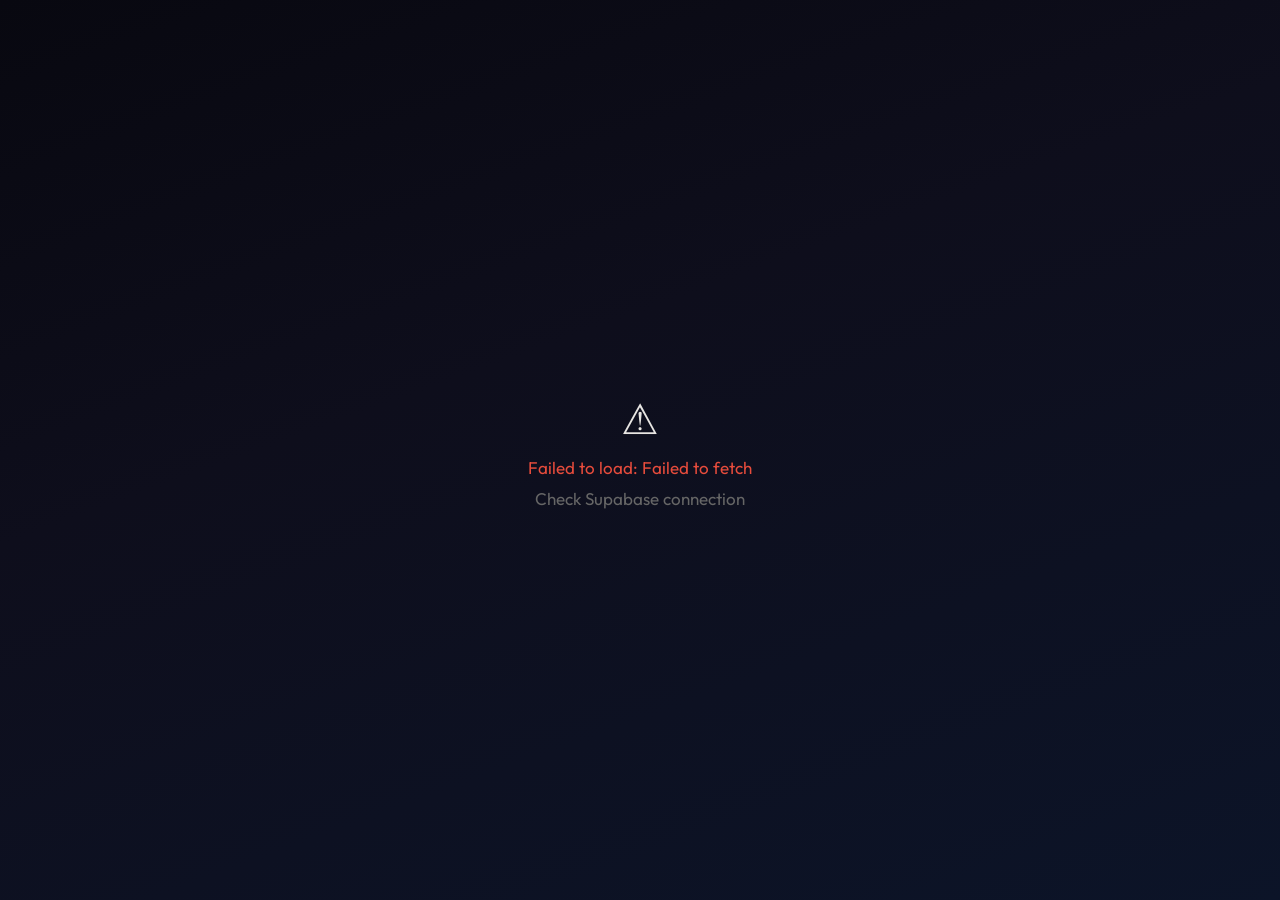
==== index.html @ 38ea1a56 "Fix CSS for skill card in modal body" ====
<!DOCTYPE html>
<html lang="en">
<head>
<meta charset="UTF-8">
<meta name="viewport" content="width=device-width, initial-scale=1.0, maximum-scale=1.0, user-scalable=no, viewport-fit=cover">
<title>Sword × Staff Build Calculator</title>
<link rel="preconnect" href="https://fonts.googleapis.com">
<link href="https://fonts.googleapis.com/css2?family=Outfit:wght@300;400;500;600;700;800&display=swap" rel="stylesheet">
<style>
*{box-sizing:border-box;margin:0;padding:0}
:root{
  --bg:#080810;--card:#0e0e1c;--card2:#12122a;--bdr:rgba(255,255,255,.06);--bdr2:rgba(255,255,255,.12);
  --tx:#e8e6e3;--tx2:#aaa;--tx3:#666;--acc:#ffd54f;--acc2:#ff8a65;
  --tech:#5b8dd9;--chrm:#c084fc;
}
html{background:var(--bg);color:var(--tx);font-family:'Outfit',system-ui,sans-serif;-webkit-tap-highlight-color:transparent}
body{min-height:100vh;min-height:100dvh;background:linear-gradient(160deg,#080810,#0e0e1c 40%,#0c1428)}

.header{padding:20px 24px;border-bottom:1px solid var(--bdr);background:rgba(0,0,0,.5);backdrop-filter:blur(14px);position:sticky;top:0;z-index:100}
.header-inner{max-width:800px;margin:0 auto;display:flex;align-items:center;justify-content:space-between;gap:16px}
.logo{font-size:28px;font-weight:800;background:linear-gradient(135deg,var(--acc),var(--acc2));-webkit-background-clip:text;-webkit-text-fill-color:transparent}
.logo-sub{font-size:15px;color:var(--tx3);margin-top:2px}
.header-btns{display:flex;gap:10px}
.hbtn{padding:14px 22px;border-radius:10px;border:1px solid var(--bdr);background:rgba(255,255,255,.04);color:var(--tx2);font-size:16px;font-weight:600;cursor:pointer;font-family:inherit;transition:.15s;min-height:50px;display:flex;align-items:center;gap:6px}
.hbtn:active{transform:scale(.97)}
.hbtn.danger{border-color:rgba(231,76,60,.3);color:#e74c3c}
.hbtn.primary{border-color:rgba(255,213,79,.35);color:var(--acc)}

.container{padding:20px;max-width:800px;margin:0 auto}
.panel{background:var(--card);border:1px solid var(--bdr);border-radius:18px;padding:22px;margin-bottom:20px}
.panel-title{font-size:17px;font-weight:700;color:var(--tx2);letter-spacing:.5px;text-transform:uppercase;margin-bottom:14px}
.panel-title .cn{font-weight:800}

.path-label{font-size:13px;color:var(--tx3);font-weight:700;letter-spacing:1.5px;margin-bottom:8px;margin-top:6px}
.class-row{display:flex;flex-wrap:wrap;gap:8px;margin-bottom:14px}
.cls-btn{padding:10px 16px;border-radius:10px;border:1px solid var(--bdr);background:rgba(255,255,255,.03);color:var(--tx2);font-size:16px;cursor:pointer;font-family:inherit;transition:.15s;font-weight:500;min-height:46px}
.cls-btn:active{transform:scale(.96)}
.cls-btn.active{font-weight:700}
.class-path{font-size:14px;color:var(--tx3);margin-top:6px;line-height:1.6}

.slot-section{margin-bottom:20px}
.slot-section:last-child{margin-bottom:0}
.slot-header{display:flex;justify-content:space-between;align-items:center;margin-bottom:12px}
.slot-count{font-size:15px;color:var(--tx3)}
.slots{display:flex;flex-direction:column;gap:10px}

.skill-card{display:flex;align-items:center;gap:14px;padding:14px 16px;border-radius:14px;border:1px solid var(--bdr);background:var(--card2);cursor:pointer;transition:.12s;position:relative;min-height:80px}
.skill-card:active{transform:scale(.99);background:rgba(255,255,255,.03)}
.modal-body .skill-card{align-items:flex-start;min-height:0;height:auto;overflow:visible;flex-shrink:0}
.modal-body .skill-desc{overflow:visible;white-space:normal;word-break:break-word}
.skill-icon{width:56px;height:56px;border-radius:12px;overflow:hidden;flex-shrink:0;background:rgba(255,255,255,.04);border:1px solid rgba(255,255,255,.06)}
.skill-icon img{width:100%;height:100%;object-fit:cover;display:block}
.skill-info{flex:1;min-width:0}
.skill-name{font-size:18px;font-weight:600;color:var(--tx);white-space:nowrap;overflow:hidden;text-overflow:ellipsis}
.skill-meta{display:flex;align-items:center;gap:8px;margin-top:4px;flex-wrap:wrap}
.skill-class{font-size:12px;padding:3px 9px;border-radius:5px;font-weight:700}
.skill-type{font-size:15px;font-weight:500}
.skill-type.technique{color:var(--tech)}
.skill-type.charm{color:var(--chrm)}
.skill-desc{font-size:14px;color:#888;margin-top:6px;line-height:1.45}
.remove-btn{position:absolute;top:10px;right:10px;width:32px;height:32px;border-radius:16px;background:rgba(200,50,50,.85);border:none;color:#fff;font-size:18px;cursor:pointer;display:flex;align-items:center;justify-content:center}
@media(hover:hover){.remove-btn{opacity:0;transition:.15s}.skill-card:hover .remove-btn{opacity:1}}

.empty-slot{border:2px dashed rgba(255,255,255,.08);border-radius:14px;padding:14px 16px;cursor:pointer;display:flex;align-items:center;gap:14px;min-height:80px;background:rgba(255,255,255,.01);transition:.15s}
.empty-slot:active{border-color:rgba(255,255,255,.18);background:rgba(255,255,255,.03)}
.empty-icon{width:56px;height:56px;border-radius:12px;background:rgba(255,255,255,.03);display:flex;align-items:center;justify-content:center;font-size:26px;color:#333;flex-shrink:0}
.empty-label{font-size:17px;color:#444}

.tags-row{display:flex;gap:8px;flex-wrap:wrap;margin-bottom:12px}
.tag{font-size:15px;padding:6px 12px;border-radius:7px;font-weight:600}
.summary-label{font-size:14px;color:var(--tx3);margin-bottom:8px;font-weight:600;letter-spacing:.5px}
.summary-stat{font-size:18px;color:#bbb}

.modal-overlay{position:fixed;inset:0;z-index:1000;display:none;align-items:flex-end;justify-content:center;background:rgba(0,0,0,.7);backdrop-filter:blur(4px)}
.modal-overlay.open{display:flex}
.modal{background:linear-gradient(180deg,#141428,#0c1428);border:1px solid rgba(255,255,255,.1);border-radius:22px 22px 0 0;width:100%;max-width:640px;max-height:92vh;max-height:92dvh;display:flex;flex-direction:column;box-shadow:0 -10px 40px rgba(0,0,0,.5);padding-bottom:env(safe-area-inset-bottom,0)}
.modal-handle{width:44px;height:5px;border-radius:3px;background:rgba(255,255,255,.15);margin:12px auto 8px}
.modal-header{padding:8px 24px 16px}
.modal-header-row{display:flex;justify-content:space-between;align-items:center;margin-bottom:14px}
.modal-title{font-size:24px;font-weight:700}
.modal-close{background:none;border:none;color:#888;font-size:32px;cursor:pointer;font-family:inherit;padding:6px 10px;min-height:50px;min-width:50px;display:flex;align-items:center;justify-content:center}
.search-toggle{background:none;border:1px solid var(--bdr);border-radius:10px;color:var(--tx2);font-size:20px;cursor:pointer;padding:6px 12px;min-height:50px;min-width:50px;display:flex;align-items:center;justify-content:center;transition:.15s}
.search-toggle.active{background:rgba(91,141,217,.15);border-color:var(--tech);color:var(--tech)}
.search-wrapper{display:none;margin-bottom:4px}
.search-wrapper.open{display:block}
.modal-search{width:100%;padding:14px 18px;border-radius:12px;border:1px solid var(--bdr);background:rgba(0,0,0,.3);color:var(--tx);font-size:18px;outline:none;font-family:inherit}
.modal-search:focus{border-color:var(--tech)}
.filter-row{display:flex;gap:7px;flex-wrap:nowrap;margin-top:12px;overflow-x:auto;-webkit-overflow-scrolling:touch;padding-bottom:4px;scrollbar-width:none}
.filter-row::-webkit-scrollbar{display:none}
.fbtn{padding:8px 14px;border-radius:8px;font-size:14px;font-weight:600;cursor:pointer;font-family:inherit;border:1px solid var(--bdr);background:rgba(255,255,255,.03);color:var(--tx3);white-space:nowrap;min-height:40px}
.fbtn:active{transform:scale(.96)}
.fbtn.active{color:var(--tx);background:rgba(255,255,255,.1);border-color:var(--bdr2)}
.modal-body{flex:1;overflow-y:auto;-webkit-overflow-scrolling:touch;padding:10px 20px 40px;display:flex;flex-direction:column;gap:12px}
.no-results{text-align:center;color:var(--tx3);padding:50px;font-size:17px}

.loading-screen{min-height:100vh;min-height:100dvh;display:flex;align-items:center;justify-content:center;text-align:center}
.loading-screen .icon{font-size:42px;margin-bottom:12px}
.loading-screen .msg{color:var(--tx3);font-size:17px}
.loading-screen .err{color:#e74c3c;font-size:17px;margin-bottom:10px}
.footer{text-align:center;padding:28px 0;font-size:12px;color:#222}

@media(min-width:640px){
  .modal{border-radius:22px;max-height:82vh;margin-bottom:4vh}
  .modal-overlay{align-items:center}
  .modal-handle{display:none}
  .skill-icon{width:64px;height:64px}
  .skill-card{min-height:88px;gap:16px;padding:16px 18px}
  .skill-name{font-size:20px}
  .skill-desc{font-size:15px}
  .empty-slot{min-height:88px}
  .empty-icon{width:64px;height:64px;font-size:28px}
  .empty-label{font-size:18px}
}
@media(max-width:639px){
  .modal-body .skill-card{padding:12px;gap:12px;border:1px solid rgba(255,255,255,.08);background:rgba(255,255,255,.02)}
  .modal-body .skill-desc{font-size:13px;margin-top:4px}
  .modal-body .skill-icon{width:52px;height:52px}
  .modal-body .skill-name{font-size:16px}
  .modal-body .skill-meta{margin-top:2px}
  .modal-header{padding:8px 18px 14px}
  .modal-body{padding:8px 14px 40px;gap:10px}
}
@media(max-width:380px){
  .header{padding:14px 16px}
  .logo{font-size:22px}
  .container{padding:14px}
  .panel{padding:16px}
  .cls-btn{padding:8px 12px;font-size:14px}
}
</style>
</head>
<body>
<div class="header" style="display:none">
  <div class="header-inner">
    <div><div class="logo">⚔️ Sword × Staff</div><div class="logo-sub" id="skill-count">Build Calculator</div></div>
    <div class="header-btns">
      <button class="hbtn danger" onclick="clearBuild()">Clear</button>
      <button class="hbtn primary" onclick="copyBuild()">📋 Copy</button>
    </div>
  </div>
</div>
<div class="container" style="display:none">
  <div class="panel" id="class-panel"></div>
  <div class="panel" id="build-panel"></div>
  <div class="panel" id="summary-panel"></div>
  <div class="footer">Sword × Staff Build Calculator</div>
</div>
<div class="modal-overlay" id="modal">
  <div class="modal">
    <div class="modal-handle"></div>
    <div class="modal-header">
      <div class="modal-header-row">
        <span class="modal-title" id="modal-title">Select Skill</span>
        <div style="display:flex;gap:8px;align-items:center">
          <button class="search-toggle" id="search-toggle" onclick="toggleSearch()">🔍</button>
          <button class="modal-close" onclick="closePicker()">✕</button>
        </div>
      </div>
      <div class="search-wrapper" id="search-wrapper">
        <input class="modal-search" id="modal-search" placeholder="Search skills..." oninput="renderPicker()" autocomplete="off" autocorrect="off" autocapitalize="off" spellcheck="false">
      </div>
      <div class="filter-row" id="filter-row"></div>
    </div>
    <div class="modal-body" id="modal-body"></div>
  </div>
</div>
<div class="loading-screen" id="loading-screen"><div><div class="icon">⚔️</div><div class="msg">Loading skill database...</div></div></div>

<script>
const SB="https://ysxbglavmdngayvinrzk.supabase.co",SK="sb_publishable_w9keP2-21tJKR6FcF0YIQA_6q3ykBk-";
const IB=`${SB}/storage/v1/object/public/skill-icons`,LW="https://lootandwaifus.com/skills/swordxstaff";
const CL=[
  {id:"Warrior",p:"Sword",c:"#e05252"},
  {id:"Knight",p:"Sword",c:"#5b8dd9",pa:"Warrior"},
  {id:"Duelist",p:"Sword",c:"#e8943a",pa:"Warrior"},
  {id:"Paladin",p:"Sword",c:"#4a7bc8",pa:"Knight"},
  {id:"Berserker",p:"Sword",c:"#cc4422",pa:"Duelist"},
  {id:"Guardian",p:"Sword",c:"#3a6ab5",pa:"Paladin"},
  {id:"Conqueror",p:"Sword",c:"#b33318",pa:"Berserker"},
  {id:"Templar",p:"Sword",c:"#2d5a9e",pa:"Guardian"},
  {id:"Ravager",p:"Sword",c:"#992210",pa:"Conqueror"},
  {id:"Mage",p:"Staff",c:"#9b59b6"},
  {id:"Sorcerer",p:"Staff",c:"#8e44ad",pa:"Mage"},
  {id:"Sage",p:"Staff",c:"#27ae60",pa:"Mage"},
  {id:"Archmage",p:"Staff",c:"#7d3c98",pa:"Sorcerer"},
  {id:"Arcanist",p:"Staff",c:"#1e8449",pa:"Sage"},
  {id:"Destroyer",p:"Staff",c:"#6c3483",pa:"Archmage"},
  {id:"Dominator",p:"Staff",c:"#196f3d",pa:"Arcanist"},
  {id:"Magister",p:"Staff",c:"#5b2c6f",pa:"Destroyer"},
  {id:"Prophet",p:"Staff",c:"#145a32",pa:"Dominator"},
];
const CM=Object.fromEntries(CL.map(c=>[c.id,c]));
function gc(s){const r=[s];let x=s;while(CM[x]?.pa){x=CM[x].pa;r.unshift(x)}return r}
function iu(s){const n=typeof s.id==="string"?s.id.replace("skill_",""):s.id;return`${IB}/sprite_skill_${n}.png`}
function iuf(s){const n=typeof s.id==="string"?s.id.replace("skill_",""):s.id;return`${LW}/skill_${n}.webp`}

let AS=[],SC=null,T=[null,null,null,null],C_=[null,null,null,null],PT="Technique",PS=0,PF="all";

async function init(){
  try{
    const r=await fetch(`${SB}/rest/v1/skills?select=*&order=name&limit=500`,{headers:{apikey:SK,Authorization:`Bearer ${SK}`}});
    if(!r.ok)throw new Error(`HTTP ${r.status}`);
    AS=(await r.json()).filter(s=>s.name);
    document.getElementById("loading-screen").style.display="none";
    document.querySelector(".header").style.display="";
    document.querySelector(".container").style.display="";
    document.getElementById("skill-count").textContent=`Build Calculator \u2022 ${AS.length} skills`;
    renderAll();
  }catch(e){
    document.getElementById("loading-screen").innerHTML=`<div><div class="icon">\u26a0\ufe0f</div><div class="err">Failed to load: ${e.message}</div><div class="msg">Check Supabase connection</div></div>`;
  }
}
function renderAll(){rCP();rBP();rSP()}
function rCP(){
  const p=document.getElementById("class-panel");
  let h=`<div class="panel-title">Class ${SC?`<span class="cn" style="color:${CM[SC]?.c}">\u2014 ${SC}</span>`:""}</div>`;
  ["Sword","Staff"].forEach(path=>{
    h+=`<div class="path-label">${path==="Sword"?"WARRIOR PATH":"MAGE PATH"}</div><div class="class-row">`;
    CL.filter(c=>c.p===path).forEach(c=>{
      const a=SC===c.id;
      h+=`<button class="cls-btn${a?" active":""}" style="${a?`color:${c.c};border-color:${c.c};background:${c.c}18`:""}" onclick="SC=SC==='${c.id}'?null:'${c.id}';renderAll()">${c.id}</button>`;
    });
    h+=`</div>`;
  });
  if(SC)h+=`<div class="class-path">Path: ${gc(SC).map(c=>`<span style="color:${CM[c]?.c}">${c}</span>`).join(" \u2192 ")}</div>`;
  p.innerHTML=h;
}
function mc(sk,type,desc){
  const cc=CM[sk.class]?.c||"#888";
  return`<div class="skill-icon"><img src="${iu(sk)}" onerror="this.onerror=null;this.src='${iuf(sk)}'" alt=""></div>
  <div class="skill-info"><div class="skill-name">${sk.name}</div>
  <div class="skill-meta"><span class="skill-class" style="background:${cc}18;color:${cc};border:1px solid ${cc}33">${sk.class}</span>
  <span class="skill-type ${type.toLowerCase()}">${type}</span></div>
  ${desc&&sk.description?`<div class="skill-desc">${sk.description}</div>`:""}</div>`;
}
function rBP(){
  const p=document.getElementById("build-panel");let h="";
  [{t:"Techniques",y:"Technique",s:T},{t:"Charms",y:"Charm",s:C_}].forEach(({t,y,s})=>{
    h+=`<div class="slot-section"><div class="slot-header"><span class="panel-title" style="margin:0">${t}</span><span class="slot-count">${s.filter(Boolean).length}/4</span></div><div class="slots">`;
    s.forEach((sk,i)=>{
      if(sk) h+=`<div class="skill-card" onclick="openPicker('${y}',${i})">${mc(sk,y,false)}<button class="remove-btn" onclick="event.stopPropagation();rm('${y}',${i})">\u00d7</button></div>`;
      else h+=`<div class="empty-slot" onclick="openPicker('${y}',${i})"><div class="empty-icon">+</div><span class="empty-label">Add ${y}</span></div>`;
    });
    h+=`</div></div>`;
  });
  p.innerHTML=h;
}
function rSP(){
  const p=document.getElementById("summary-panel");
  const eq=[...T,...C_].filter(Boolean);
  const cls=[...new Set(eq.map(s=>s.class))];
  let h=`<div class="panel-title">Build Summary</div><div class="summary-label">CLASSES USED</div><div class="tags-row">`;
  if(cls.length)cls.forEach(c=>{const cc=CM[c]?.c||"#888";h+=`<span class="tag" style="background:${cc}18;color:${cc};border:1px solid ${cc}33">${c}</span>`;});
  else h+=`<span style="font-size:16px;color:#444;font-style:italic">No skills equipped</span>`;
  h+=`</div><div class="summary-label" style="margin-top:12px">EQUIPPED</div>`;
  h+=`<div class="summary-stat">${T.filter(Boolean).length} Techniques \u2022 ${C_.filter(Boolean).length} Charms</div>`;
  p.innerHTML=h;
}
function openPicker(type,idx){
  PT=type;PS=idx;PF=SC||"all";
  document.getElementById("modal-title").textContent=`Select ${type}`;
  document.getElementById("modal-search").value="";
  document.getElementById("search-wrapper").classList.remove("open");
  document.getElementById("search-toggle").classList.remove("active");
  rFR();renderPicker();
  document.getElementById("modal").classList.add("open");
  document.body.style.overflow="hidden";
}
function toggleSearch(){
  const w=document.getElementById("search-wrapper");
  const b=document.getElementById("search-toggle");
  const open=w.classList.toggle("open");
  b.classList.toggle("active",open);
  if(open){document.getElementById("modal-search").focus()}
  else{document.getElementById("modal-search").value="";renderPicker()}
}
function closePicker(){document.getElementById("modal").classList.remove("open");document.body.style.overflow=""}
function rFR(){
  const cls=[...new Set(AS.filter(s=>s.type===PT&&s.name).map(s=>s.class))];
  const ord=CL.filter(c=>cls.includes(c.id));
  let h=`<button class="fbtn${PF==="all"?" active":""}" onclick="PF='all';rFR();renderPicker()">All</button>`;
  ord.forEach(c=>{h+=`<button class="fbtn${PF===c.id?" active":""}" style="${PF===c.id?`color:${c.c};border-color:${c.c}`:""}" onclick="PF='${c.id}';rFR();renderPicker()">${c.id}</button>`;});
  document.getElementById("filter-row").innerHTML=h;
}
function renderPicker(){
  const q=document.getElementById("modal-search").value.toLowerCase();
  const eq=new Set([...T,...C_].filter(Boolean).map(s=>s.id));
  let sk=AS.filter(s=>s.type===PT&&s.name&&!eq.has(s.id));
  if(PF!=="all")sk=sk.filter(s=>s.class===PF);
  else if(SC){const ch=gc(SC);sk=sk.filter(s=>ch.includes(s.class))}
  if(q)sk=sk.filter(s=>s.name.toLowerCase().includes(q)||(s.description||"").toLowerCase().includes(q));
  const b=document.getElementById("modal-body");
  if(!sk.length){b.innerHTML=`<div class="no-results">No matching skills</div>`;return}
  b.innerHTML=sk.map(s=>`<div class="skill-card" onclick="sel('${s.id}')">${mc(s,s.type,true)}</div>`).join("");
}
function sel(id){const sk=AS.find(s=>s.id===id);if(!sk)return;if(PT==="Technique")T[PS]=sk;else C_[PS]=sk;closePicker();rBP();rSP()}
function rm(type,i){if(type==="Technique")T[i]=null;else C_[i]=null;rBP();rSP()}
function clearBuild(){T=[null,null,null,null];C_=[null,null,null,null];rBP();rSP()}
function copyBuild(){
  const c=SC||"No Class",t=T.filter(Boolean).map(s=>`  \u2022 ${s.name} (${s.class})`).join("\n"),ch=C_.filter(Boolean).map(s=>`  \u2022 ${s.name} (${s.class})`).join("\n");
  navigator.clipboard?.writeText(`\u2694\ufe0f SxS Build: ${c}\n\nTechniques:\n${t||"  (none)"}\n\nCharms:\n${ch||"  (none)"}`);
}
document.getElementById("modal").addEventListener("click",e=>{if(e.target.id==="modal")closePicker()});
document.addEventListener("keydown",e=>{if(e.key==="Escape")closePicker()});
init();
</script>
</body>
</html>
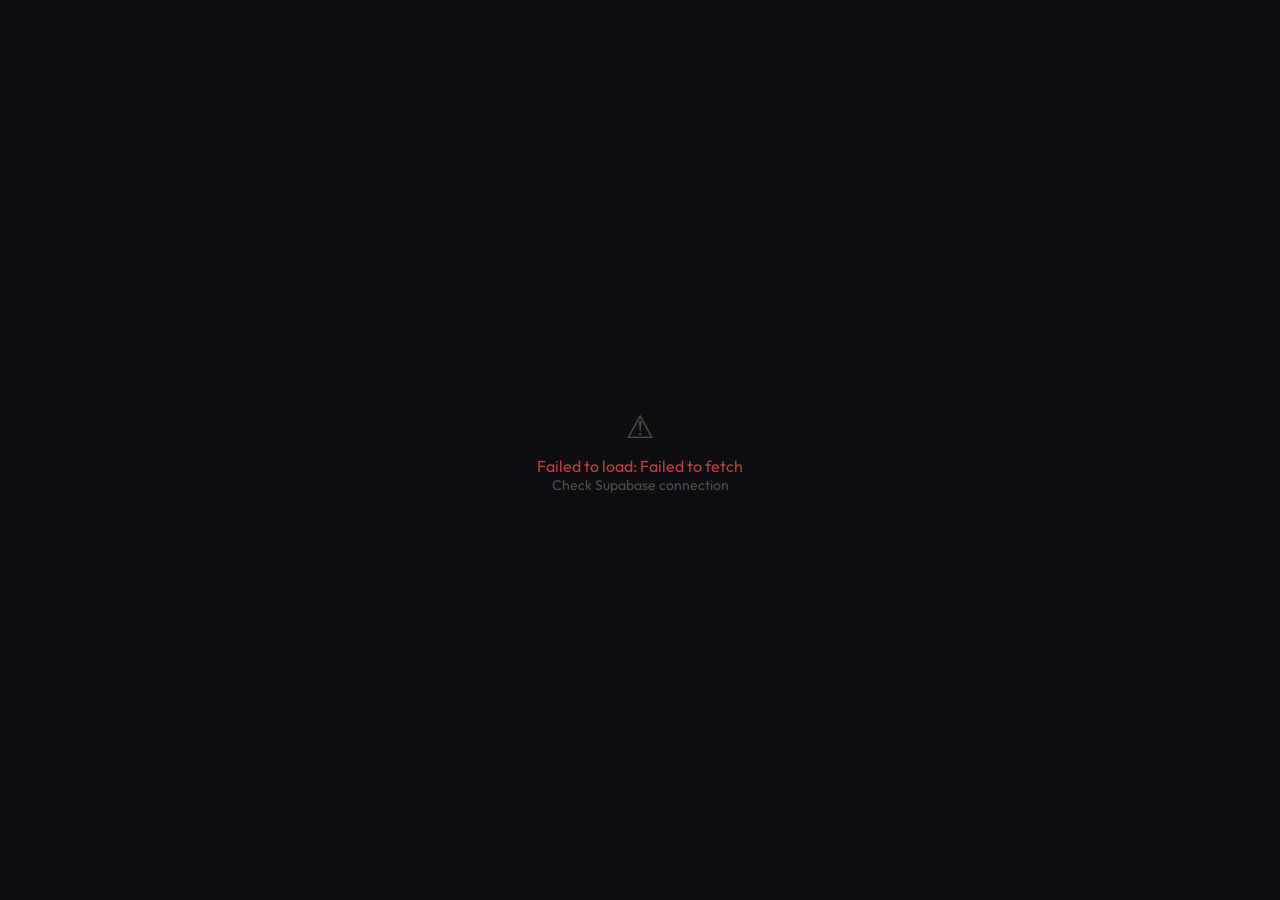
==== commit af4e773a: "Update title and footer text in index.html" ====
--- a/index.html
+++ b/index.html
@@ -3,147 +3,32 @@
 <head>
 <meta charset="UTF-8">
 <meta name="viewport" content="width=device-width, initial-scale=1.0, maximum-scale=1.0, user-scalable=no, viewport-fit=cover">
-<title>Sword × Staff Build Calculator</title>
+<title>Build Calculator — Sword × Staff</title>
 <link rel="preconnect" href="https://fonts.googleapis.com">
 <link href="https://fonts.googleapis.com/css2?family=Outfit:wght@300;400;500;600;700;800&display=swap" rel="stylesheet">
-<style>
-*{box-sizing:border-box;margin:0;padding:0}
-:root{
-  --bg:#080810;--card:#0e0e1c;--card2:#12122a;--bdr:rgba(255,255,255,.06);--bdr2:rgba(255,255,255,.12);
-  --tx:#e8e6e3;--tx2:#aaa;--tx3:#666;--acc:#ffd54f;--acc2:#ff8a65;
-  --tech:#5b8dd9;--chrm:#c084fc;
-}
-html{background:var(--bg);color:var(--tx);font-family:'Outfit',system-ui,sans-serif;-webkit-tap-highlight-color:transparent}
-body{min-height:100vh;min-height:100dvh;background:linear-gradient(160deg,#080810,#0e0e1c 40%,#0c1428)}
-
-.header{padding:20px 24px;border-bottom:1px solid var(--bdr);background:rgba(0,0,0,.5);backdrop-filter:blur(14px);position:sticky;top:0;z-index:100}
-.header-inner{max-width:800px;margin:0 auto;display:flex;align-items:center;justify-content:space-between;gap:16px}
-.logo{font-size:28px;font-weight:800;background:linear-gradient(135deg,var(--acc),var(--acc2));-webkit-background-clip:text;-webkit-text-fill-color:transparent}
-.logo-sub{font-size:15px;color:var(--tx3);margin-top:2px}
-.header-btns{display:flex;gap:10px}
-.hbtn{padding:14px 22px;border-radius:10px;border:1px solid var(--bdr);background:rgba(255,255,255,.04);color:var(--tx2);font-size:16px;font-weight:600;cursor:pointer;font-family:inherit;transition:.15s;min-height:50px;display:flex;align-items:center;gap:6px}
-.hbtn:active{transform:scale(.97)}
-.hbtn.danger{border-color:rgba(231,76,60,.3);color:#e74c3c}
-.hbtn.primary{border-color:rgba(255,213,79,.35);color:var(--acc)}
-
-.container{padding:20px;max-width:800px;margin:0 auto}
-.panel{background:var(--card);border:1px solid var(--bdr);border-radius:18px;padding:22px;margin-bottom:20px}
-.panel-title{font-size:17px;font-weight:700;color:var(--tx2);letter-spacing:.5px;text-transform:uppercase;margin-bottom:14px}
-.panel-title .cn{font-weight:800}
-
-.path-label{font-size:13px;color:var(--tx3);font-weight:700;letter-spacing:1.5px;margin-bottom:8px;margin-top:6px}
-.class-row{display:flex;flex-wrap:wrap;gap:8px;margin-bottom:14px}
-.cls-btn{padding:10px 16px;border-radius:10px;border:1px solid var(--bdr);background:rgba(255,255,255,.03);color:var(--tx2);font-size:16px;cursor:pointer;font-family:inherit;transition:.15s;font-weight:500;min-height:46px}
-.cls-btn:active{transform:scale(.96)}
-.cls-btn.active{font-weight:700}
-.class-path{font-size:14px;color:var(--tx3);margin-top:6px;line-height:1.6}
-
-.slot-section{margin-bottom:20px}
-.slot-section:last-child{margin-bottom:0}
-.slot-header{display:flex;justify-content:space-between;align-items:center;margin-bottom:12px}
-.slot-count{font-size:15px;color:var(--tx3)}
-.slots{display:flex;flex-direction:column;gap:10px}
-
-.skill-card{display:flex;align-items:center;gap:14px;padding:14px 16px;border-radius:14px;border:1px solid var(--bdr);background:var(--card2);cursor:pointer;transition:.12s;position:relative;min-height:80px}
-.skill-card:active{transform:scale(.99);background:rgba(255,255,255,.03)}
-.modal-body .skill-card{align-items:flex-start;min-height:0;height:auto;overflow:visible;flex-shrink:0}
-.modal-body .skill-desc{overflow:visible;white-space:normal;word-break:break-word}
-.skill-icon{width:56px;height:56px;border-radius:12px;overflow:hidden;flex-shrink:0;background:rgba(255,255,255,.04);border:1px solid rgba(255,255,255,.06)}
-.skill-icon img{width:100%;height:100%;object-fit:cover;display:block}
-.skill-info{flex:1;min-width:0}
-.skill-name{font-size:18px;font-weight:600;color:var(--tx);white-space:nowrap;overflow:hidden;text-overflow:ellipsis}
-.skill-meta{display:flex;align-items:center;gap:8px;margin-top:4px;flex-wrap:wrap}
-.skill-class{font-size:12px;padding:3px 9px;border-radius:5px;font-weight:700}
-.skill-type{font-size:15px;font-weight:500}
-.skill-type.technique{color:var(--tech)}
-.skill-type.charm{color:var(--chrm)}
-.skill-desc{font-size:14px;color:#888;margin-top:6px;line-height:1.45}
-.remove-btn{position:absolute;top:10px;right:10px;width:32px;height:32px;border-radius:16px;background:rgba(200,50,50,.85);border:none;color:#fff;font-size:18px;cursor:pointer;display:flex;align-items:center;justify-content:center}
-@media(hover:hover){.remove-btn{opacity:0;transition:.15s}.skill-card:hover .remove-btn{opacity:1}}
-
-.empty-slot{border:2px dashed rgba(255,255,255,.08);border-radius:14px;padding:14px 16px;cursor:pointer;display:flex;align-items:center;gap:14px;min-height:80px;background:rgba(255,255,255,.01);transition:.15s}
-.empty-slot:active{border-color:rgba(255,255,255,.18);background:rgba(255,255,255,.03)}
-.empty-icon{width:56px;height:56px;border-radius:12px;background:rgba(255,255,255,.03);display:flex;align-items:center;justify-content:center;font-size:26px;color:#333;flex-shrink:0}
-.empty-label{font-size:17px;color:#444}
-
-.tags-row{display:flex;gap:8px;flex-wrap:wrap;margin-bottom:12px}
-.tag{font-size:15px;padding:6px 12px;border-radius:7px;font-weight:600}
-.summary-label{font-size:14px;color:var(--tx3);margin-bottom:8px;font-weight:600;letter-spacing:.5px}
-.summary-stat{font-size:18px;color:#bbb}
-
-.modal-overlay{position:fixed;inset:0;z-index:1000;display:none;align-items:flex-end;justify-content:center;background:rgba(0,0,0,.7);backdrop-filter:blur(4px)}
-.modal-overlay.open{display:flex}
-.modal{background:linear-gradient(180deg,#141428,#0c1428);border:1px solid rgba(255,255,255,.1);border-radius:22px 22px 0 0;width:100%;max-width:640px;max-height:92vh;max-height:92dvh;display:flex;flex-direction:column;box-shadow:0 -10px 40px rgba(0,0,0,.5);padding-bottom:env(safe-area-inset-bottom,0)}
-.modal-handle{width:44px;height:5px;border-radius:3px;background:rgba(255,255,255,.15);margin:12px auto 8px}
-.modal-header{padding:8px 24px 16px}
-.modal-header-row{display:flex;justify-content:space-between;align-items:center;margin-bottom:14px}
-.modal-title{font-size:24px;font-weight:700}
-.modal-close{background:none;border:none;color:#888;font-size:32px;cursor:pointer;font-family:inherit;padding:6px 10px;min-height:50px;min-width:50px;display:flex;align-items:center;justify-content:center}
-.search-toggle{background:none;border:1px solid var(--bdr);border-radius:10px;color:var(--tx2);font-size:20px;cursor:pointer;padding:6px 12px;min-height:50px;min-width:50px;display:flex;align-items:center;justify-content:center;transition:.15s}
-.search-toggle.active{background:rgba(91,141,217,.15);border-color:var(--tech);color:var(--tech)}
-.search-wrapper{display:none;margin-bottom:4px}
-.search-wrapper.open{display:block}
-.modal-search{width:100%;padding:14px 18px;border-radius:12px;border:1px solid var(--bdr);background:rgba(0,0,0,.3);color:var(--tx);font-size:18px;outline:none;font-family:inherit}
-.modal-search:focus{border-color:var(--tech)}
-.filter-row{display:flex;gap:7px;flex-wrap:nowrap;margin-top:12px;overflow-x:auto;-webkit-overflow-scrolling:touch;padding-bottom:4px;scrollbar-width:none}
-.filter-row::-webkit-scrollbar{display:none}
-.fbtn{padding:8px 14px;border-radius:8px;font-size:14px;font-weight:600;cursor:pointer;font-family:inherit;border:1px solid var(--bdr);background:rgba(255,255,255,.03);color:var(--tx3);white-space:nowrap;min-height:40px}
-.fbtn:active{transform:scale(.96)}
-.fbtn.active{color:var(--tx);background:rgba(255,255,255,.1);border-color:var(--bdr2)}
-.modal-body{flex:1;overflow-y:auto;-webkit-overflow-scrolling:touch;padding:10px 20px 40px;display:flex;flex-direction:column;gap:12px}
-.no-results{text-align:center;color:var(--tx3);padding:50px;font-size:17px}
-
-.loading-screen{min-height:100vh;min-height:100dvh;display:flex;align-items:center;justify-content:center;text-align:center}
-.loading-screen .icon{font-size:42px;margin-bottom:12px}
-.loading-screen .msg{color:var(--tx3);font-size:17px}
-.loading-screen .err{color:#e74c3c;font-size:17px;margin-bottom:10px}
-.footer{text-align:center;padding:28px 0;font-size:12px;color:#222}
-
-@media(min-width:640px){
-  .modal{border-radius:22px;max-height:82vh;margin-bottom:4vh}
-  .modal-overlay{align-items:center}
-  .modal-handle{display:none}
-  .skill-icon{width:64px;height:64px}
-  .skill-card{min-height:88px;gap:16px;padding:16px 18px}
-  .skill-name{font-size:20px}
-  .skill-desc{font-size:15px}
-  .empty-slot{min-height:88px}
-  .empty-icon{width:64px;height:64px;font-size:28px}
-  .empty-label{font-size:18px}
-}
-@media(max-width:639px){
-  .modal-body .skill-card{padding:12px;gap:12px;border:1px solid rgba(255,255,255,.08);background:rgba(255,255,255,.02)}
-  .modal-body .skill-desc{font-size:13px;margin-top:4px}
-  .modal-body .skill-icon{width:52px;height:52px}
-  .modal-body .skill-name{font-size:16px}
-  .modal-body .skill-meta{margin-top:2px}
-  .modal-header{padding:8px 18px 14px}
-  .modal-body{padding:8px 14px 40px;gap:10px}
-}
-@media(max-width:380px){
-  .header{padding:14px 16px}
-  .logo{font-size:22px}
-  .container{padding:14px}
-  .panel{padding:16px}
-  .cls-btn{padding:8px 12px;font-size:14px}
-}
-</style>
+<link rel="stylesheet" href="style.css">
 </head>
 <body>
 <div class="header" style="display:none">
   <div class="header-inner">
-    <div><div class="logo">⚔️ Sword × Staff</div><div class="logo-sub" id="skill-count">Build Calculator</div></div>
+    <div><div class="logo">Sword <b>×</b> Staff</div><div class="logo-sub" id="skill-count">Build Calculator</div></div>
     <div class="header-btns">
       <button class="hbtn danger" onclick="clearBuild()">Clear</button>
-      <button class="hbtn primary" onclick="copyBuild()">📋 Copy</button>
+      <button class="hbtn primary" onclick="copyBuild()">Copy</button>
+      <button class="export-btn" onclick="exportToSim()">→ Sim</button>
     </div>
   </div>
 </div>
 <div class="container" style="display:none">
+  <div class="page-nav page-nav--inline">
+    <a href="index.html" class="active">Build</a>
+    <a href="simulator.html">DPS Calc</a>
+    <a href="skills.html">Skills</a>
+  </div>
   <div class="panel" id="class-panel"></div>
   <div class="panel" id="build-panel"></div>
   <div class="panel" id="summary-panel"></div>
-  <div class="footer">Sword × Staff Build Calculator</div>
+  <div class="footer">Sword × Staff Toolkit</div>
 </div>
 <div class="modal-overlay" id="modal">
   <div class="modal">
@@ -151,24 +36,25 @@
     <div class="modal-header">
       <div class="modal-header-row">
         <span class="modal-title" id="modal-title">Select Skill</span>
-        <div style="display:flex;gap:8px;align-items:center">
-          <button class="search-toggle" id="search-toggle" onclick="toggleSearch()">🔍</button>
+        <div style="display:flex;gap:6px;align-items:center">
+          <button class="search-toggle" id="search-toggle" onclick="toggleSearch()">⌕</button>
           <button class="modal-close" onclick="closePicker()">✕</button>
         </div>
       </div>
       <div class="search-wrapper" id="search-wrapper">
-        <input class="modal-search" id="modal-search" placeholder="Search skills..." oninput="renderPicker()" autocomplete="off" autocorrect="off" autocapitalize="off" spellcheck="false">
+        <input class="modal-search" id="modal-search" placeholder="Search skills…" oninput="renderPicker()" autocomplete="off" autocorrect="off" autocapitalize="off" spellcheck="false">
       </div>
       <div class="filter-row" id="filter-row"></div>
+      <div class="rarity-row" id="rarity-row"></div>
     </div>
     <div class="modal-body" id="modal-body"></div>
   </div>
 </div>
-<div class="loading-screen" id="loading-screen"><div><div class="icon">⚔️</div><div class="msg">Loading skill database...</div></div></div>
+<div class="loading-screen" id="loading-screen"><div><div class="spin" style="display:inline-block;width:24px;height:24px;border:2px solid rgba(255,245,230,.1);border-top-color:var(--acc);border-radius:50%;animation:spin .7s linear infinite;margin-bottom:10px"></div><div class="msg">Loading skill database…</div></div></div>
 
 <script>
 const SB="https://ysxbglavmdngayvinrzk.supabase.co",SK="sb_publishable_w9keP2-21tJKR6FcF0YIQA_6q3ykBk-";
-const IB=`${SB}/storage/v1/object/public/skill-icons`,LW="https://lootandwaifus.com/skills/swordxstaff";
+const IB=`${SB}/storage/v1/object/public/skill-icons`,LW="https://lootandwaifus.com/skills/swordxstaff",TS="https://www.tsueken.com/content/assets/skills";
 const CL=[
   {id:"Warrior",p:"Sword",c:"#e05252"},
   {id:"Knight",p:"Sword",c:"#5b8dd9",pa:"Warrior"},
@@ -191,21 +77,128 @@
 ];
 const CM=Object.fromEntries(CL.map(c=>[c.id,c]));
 function gc(s){const r=[s];let x=s;while(CM[x]?.pa){x=CM[x].pa;r.unshift(x)}return r}
-function iu(s){const n=typeof s.id==="string"?s.id.replace("skill_",""):s.id;return`${IB}/sprite_skill_${n}.png`}
-function iuf(s){const n=typeof s.id==="string"?s.id.replace("skill_",""):s.id;return`${LW}/skill_${n}.webp`}
-
-let AS=[],SC=null,T=[null,null,null,null],C_=[null,null,null,null],PT="Technique",PS=0,PF="all";
-
+function iu(s){const n=(s.id||"").replace("skill_","");return`${IB}/skill_${n}.webp`}
+function iuf(s){const n=(s.id||"").replace("skill_","");return`${IB}/sprite_skill_${n}.png`}
+function iuf2(s){return`${LW}/${s.id}.png`}
+
+// ---- Shared data model (matches simulator) ----
+let AS=[],SKILL_MAP={},SC=null,LVL=1;
+// Slots store {id, rarity, star} objects or null — same format as simulator.js technique_slots/charm_slots
+let T=[null,null,null,null],C_=[null,null,null,null];
+let PT="Technique",PS=0,PF="all";
+
+const RARITIES=["Rare","Epic","Legendary","Mythic","Divine","Immortal"];
+const RCOL={Rare:"#5f9aff",Epic:"#9660c4",Legendary:"#e68a23",Mythic:"#ebed63",Divine:"#e05252",Immortal:"#e884e8"};
+const RCODE={Rare:'R',Epic:'SR',Legendary:'SSR',Mythic:'UR',Divine:'LR',Immortal:'ER'};
+const FIELD_LABELS={SkillAttack1:"Damage",SkillCureByHp:"Heal (HP%)",SkillCureByAttack:"Heal (ATK%)",ShieldByDefence:"Shield (DEF%)",ShieldByTargetHp:"Shield (Target HP%)",StatusDmgAddPer:"DMG increase",StatusDmgReducePer:"DMG reduction",AttackScale:"ATK increase",DefenceScale:"DEF increase"};
+const FPAIR={SkillAttack1:'SkillFixedAttack1',SkillAttack2:'SkillFixedAttack2',SkillAttack3:'SkillFixedAttack3',SkillAttack4:'SkillFixedAttack4',SkillCureByHp:'SkillFixedCure',SkillCureByAttack:'SkillFixedCure',ShieldByDefence:'SkillFixedShield',ShieldByTargetHp:'SkillFixedShield',ShieldByConvertedCurHp:'SkillFixedShield',StatusDmgAddPer:'FixedStatusDmgAdd',AttackScale:'FixedAttack',DefenceScale:'FixedDefence',MaxHpScale:'FixedMaxHp',SpeedScale:'FixedSpeed'};
+let RARITY="Legendary";
+let CURVES=null;
+
+// ---- Curves loader (same as simulator) ----
+async function loadCurves(){
+  try{const r=await fetch('curves.json');CURVES=await r.json();renderAll();}catch(e){console.warn('curves.json not found — using precomputed values')}
+}
+
+// ---- Skill damage computation (shared with simulator) ----
+function getSkillDmg(skill, rarity) {
+  const sbr = skill.stats_by_rarity;
+  if (sbr && sbr[rarity]) {
+    const st = sbr[rarity];
+    for (const k of ['SkillAttack1','SkillAttack2','SkillAttack3','SkillAttack4']) {
+      if (st[k] && typeof st[k] === 'object') return { pct: st[k].pct || 0, flat: st[k].flat || 0 };
+    }
+  }
+  const RIDX={Rare:1,Epic:4,Legendary:8,Mythic:14,Divine:22,Immortal:33};
+  if (skill.damage && skill.damage.length) {
+    const v = skill.damage[RIDX[rarity]];
+    if (v != null) return { pct: v, flat: 0 };
+  }
+  return { pct: 0, flat: 0 };
+}
+
+function getSkillDmgAtLevel(skill, rarity, star, level) {
+  if (CURVES && skill.entity_values) {
+    const ev = skill.entity_values;
+    const rc = RCODE[rarity] || 'SSR';
+    const rankNo = parseInt(CURVES.rank_table[rc]?.[String(star)] || CURVES.rank_table[rc]?.['0'] || 6);
+    const cs = skill.curve_source || 'skill';
+    const bucket = cs === 'status' ? 'status_curves' : 'rank_curves';
+    const rr = CURVES[bucket]?.[String(skill.rank_prop_id)]?.[String(rankNo)] || {};
+    const subrank = CURVES.rarity_meta[rc]?.subrank || '';
+    const cid = CURVES.group_level_map?.[String(skill.group_level_prop_id)]?.[subrank];
+    let lr = {};
+    if (cid) {
+      for (const bk of ['fixed_curves', 'all_fixed_curves']) {
+        const b = CURVES[bk]?.[String(cid)];
+        if (!b) continue;
+        const lvs = Object.keys(b).map(Number).sort((a, b) => a - b);
+        let sel = lvs[0] || 0;
+        for (const l of lvs) if (l <= level) sel = l;
+        lr = b[String(sel)] || {};
+        break;
+      }
+    }
+    for (const f of ['SkillAttack1','SkillAttack2','SkillAttack3','SkillAttack4']) {
+      const paired = FPAIR[f];
+      if (ev[f] != null) {
+        const pb = Number(ev[f]), ps = Number(rr[f] || 0);
+        const pct = pb && ps ? (pb * ps) / 1e6 : 0;
+        const fb = Number(ev[paired] || 0), fr = Number(rr[paired] || 0), fl = Number(lr[paired] || 0);
+        const flat = fl && fb && fr ? (fl * fb * fr) / 1e8 : 0;
+        if (pct || flat) return { pct: Math.round(pct * 10) / 10, flat: Math.round(flat) };
+      }
+    }
+  }
+  return getSkillDmg(skill, rarity);
+}
+
+function getMaxStar(rarity) {
+  if (!CURVES || !CURVES.rarity_meta) return 3;
+  const rc = RCODE[rarity] || 'SSR';
+  return parseInt(CURVES.rarity_meta[rc]?.max_star || 3);
+}
+
+// ---- Buff/charm value helper ----
+function getCharmValue(skill, rarity) {
+  if (skill.extra_entity_stats) {
+    for (const ex of skill.extra_entity_stats) {
+      const est = ex.stats && ex.stats[rarity]; if (!est) continue;
+      for (const [k, v] of Object.entries(est)) {
+        if (typeof v === 'object' && (v.pct || v.flat)) return { key: k, pct: v.pct || 0, flat: v.flat || 0 };
+      }
+    }
+  }
+  if (skill.passive_status_stats) {
+    for (const ps of skill.passive_status_stats) {
+      const pst = ps.stats && ps.stats[rarity]; if (!pst) continue;
+      for (const [k, v] of Object.entries(pst)) {
+        if (typeof v === 'object' && (v.pct || v.flat)) return { key: k, pct: v.pct || 0, flat: v.flat || 0 };
+      }
+    }
+  }
+  if (skill.passive_factor_stats && skill.passive_factor_stats[rarity]) {
+    const pfs = skill.passive_factor_stats[rarity];
+    for (const [k, v] of Object.entries(pfs)) {
+      if (typeof v === 'object' && (v.pct || v.value)) return { key: k, pct: v.pct || v.value || 0, flat: 0 };
+    }
+  }
+  return null;
+}
+
+// ---- Init ----
 async function init(){
   try{
     const r=await fetch(`${SB}/rest/v1/skills?select=*&order=name&limit=500`,{headers:{apikey:SK,Authorization:`Bearer ${SK}`}});
     if(!r.ok)throw new Error(`HTTP ${r.status}`);
     AS=(await r.json()).filter(s=>s.name);
+    SKILL_MAP=Object.fromEntries(AS.map(s=>[s.id,s]));
     document.getElementById("loading-screen").style.display="none";
     document.querySelector(".header").style.display="";
     document.querySelector(".container").style.display="";
     document.getElementById("skill-count").textContent=`Build Calculator \u2022 ${AS.length} skills`;
     renderAll();
+    loadCurves();
   }catch(e){
     document.getElementById("loading-screen").innerHTML=`<div><div class="icon">\u26a0\ufe0f</div><div class="err">Failed to load: ${e.message}</div><div class="msg">Check Supabase connection</div></div>`;
   }
@@ -225,46 +218,163 @@
   if(SC)h+=`<div class="class-path">Path: ${gc(SC).map(c=>`<span style="color:${CM[c]?.c}">${c}</span>`).join(" \u2192 ")}</div>`;
   p.innerHTML=h;
 }
-function mc(sk,type,desc){
-  const cc=CM[sk.class]?.c||"#888";
-  return`<div class="skill-icon"><img src="${iu(sk)}" onerror="this.onerror=null;this.src='${iuf(sk)}'" alt=""></div>
+function sType(s){return s.type==="combat"||s.type==="Technique"?"Technique":"Charm"}
+
+// ---- Render a skill card from slot config {id, rarity, star} ----
+function mc(slot,type,desc){
+  const sk=SKILL_MAP[slot.id];
+  if(!sk) return `<div class="skill-info"><div class="skill-name" style="color:#666">Unknown skill</div></div>`;
+  const cc=CM[sk.profession||sk.class]?.c||CM[sk.class]?.c||"#888";
+  const ec=elemColor(sk.element);
+  let meta=`<span class="skill-class" style="background:${cc}18;color:${cc};border:1px solid ${cc}33">${sk.profession||sk.class}</span>`;
+  meta+=`<span class="skill-type ${type.toLowerCase()}">${type}</span>`;
+  if(sk.element)meta+=`<span class="skill-elem" style="background:${ec}1f;color:${ec};border:1px solid ${ec}40">${sk.element}</span>`;
+  if(sk.cooldown!=null&&sk.cooldown>0)meta+=`<span class="skill-cd">CD ${sk.cooldown}</span>`;
+  else if(sk.cooldown===0)meta+=`<span class="skill-cd">No CD</span>`;
+  return`<div class="skill-icon"><img src="${iu(sk)}" onerror="this.onerror=()=>{this.onerror=null;this.src='${iuf2(sk)}'};this.src='${iuf(sk)}'" alt=""></div>
   <div class="skill-info"><div class="skill-name">${sk.name}</div>
-  <div class="skill-meta"><span class="skill-class" style="background:${cc}18;color:${cc};border:1px solid ${cc}33">${sk.class}</span>
-  <span class="skill-type ${type.toLowerCase()}">${type}</span></div>
-  ${desc&&sk.description?`<div class="skill-desc">${sk.description}</div>`:""}</div>`;
-}
+  <div class="skill-meta">${meta}</div>
+  ${desc&&sk.description?`<div class="skill-desc">${sk.description}</div>`:""}
+  ${desc&&sk.tags&&sk.tags.length?`<div class="skill-tags">${sk.tags.map(t=>`<span class="skill-tag">${t}</span>`).join("")}</div>`:""}</div>`;
+}
+
+// Render a picker card directly from a skill object (used in modal)
+function mcPicker(sk,type){
+  const cc=CM[sk.profession||sk.class]?.c||CM[sk.class]?.c||"#888";
+  const ec=elemColor(sk.element);
+  let meta=`<span class="skill-class" style="background:${cc}18;color:${cc};border:1px solid ${cc}33">${sk.profession||sk.class}</span>`;
+  meta+=`<span class="skill-type ${type.toLowerCase()}">${type}</span>`;
+  if(sk.element)meta+=`<span class="skill-elem" style="background:${ec}1f;color:${ec};border:1px solid ${ec}40">${sk.element}</span>`;
+  if(sk.cooldown!=null&&sk.cooldown>0)meta+=`<span class="skill-cd">CD ${sk.cooldown}</span>`;
+  else if(sk.cooldown===0)meta+=`<span class="skill-cd">No CD</span>`;
+  // Show damage at picker rarity
+  if(sk.stats_by_rarity&&sk.stats_by_rarity[RARITY]){
+    const st=sk.stats_by_rarity[RARITY];
+    for(const k of["SkillAttack1","SkillCureByHp","SkillCureByAttack","ShieldByDefence","ShieldByTargetHp","StatusDmgAddPer","StatusDmgReducePer","AttackScale","DefenceScale"]){
+      if(st[k]&&typeof st[k]==="object"&&(st[k].pct||st[k].flat)){
+        const flat=st[k].flat>=1e3?(st[k].flat/1e3).toFixed(1)+"K":st[k].flat;
+        meta+=`<span class="skill-dmg">${st[k].pct}%+${flat} ${RARITY}</span>`;break;
+      }
+    }
+    if(!meta.includes("skill-dmg")){
+      if(sk.extra_entity_stats)for(const ex of sk.extra_entity_stats){
+        const est=ex.stats&&ex.stats[RARITY];if(!est)continue;
+        for(const[k,v]of Object.entries(est)){
+          if(typeof v==="object"&&(v.pct||v.flat)){const flat=v.flat>=1e3?(v.flat/1e3).toFixed(1)+"K":v.flat;meta+=`<span class="skill-dmg">${v.pct}%+${flat}</span>`;break;}
+        }if(meta.includes("skill-dmg"))break;
+      }
+    }
+  }else if(sk.damage&&sk.damage.length){
+    const ridx={Rare:1,Epic:4,Legendary:8,Mythic:14,Divine:22,Immortal:33};
+    const v=sk.damage[ridx[RARITY]];
+    if(v!=null)meta+=`<span class="skill-dmg">${v}% ${RARITY}</span>`;
+  }
+  return`<div class="skill-icon"><img src="${iu(sk)}" onerror="this.onerror=()=>{this.onerror=null;this.src='${iuf2(sk)}'};this.src='${iuf(sk)}'" alt=""></div>
+  <div class="skill-info"><div class="skill-name">${sk.name}</div>
+  <div class="skill-meta">${meta}</div>
+  ${sk.description?`<div class="skill-desc">${sk.description}</div>`:""}
+  ${sk.tags&&sk.tags.length?`<div class="skill-tags">${sk.tags.map(t=>`<span class="skill-tag">${t}</span>`).join("")}</div>`:""}</div>`;
+}
+
+function elemColor(e){
+  return {Physical:"#b0a89a",Fire:"#e8703a",Water:"#3aa5e8",Wind:"#5ec98a",Light:"#ecd25a",Dark:"#a06cd0"}[e]||"#888";
+}
+function fmtFlat(v){return v>=1e3?(v/1e3).toFixed(1)+"K":Math.round(v)}
+
+// ---- Build panel with per-slot rarity/star + level ----
 function rBP(){
-  const p=document.getElementById("build-panel");let h="";
+  const p=document.getElementById("build-panel");
+  let h=`<div class="level-row"><label>Skill Level</label><input type="number" min="1" max="400" value="${LVL}" onchange="LVL=parseInt(this.value)||1;rBP();rSP()"><span style="color:var(--tx3);font-size:12px">Used for flat damage scaling via curves</span></div>`;
   [{t:"Techniques",y:"Technique",s:T},{t:"Charms",y:"Charm",s:C_}].forEach(({t,y,s})=>{
     h+=`<div class="slot-section"><div class="slot-header"><span class="panel-title" style="margin:0">${t}</span><span class="slot-count">${s.filter(Boolean).length}/4</span></div><div class="slots">`;
-    s.forEach((sk,i)=>{
-      if(sk) h+=`<div class="skill-card" onclick="openPicker('${y}',${i})">${mc(sk,y,false)}<button class="remove-btn" onclick="event.stopPropagation();rm('${y}',${i})">\u00d7</button></div>`;
-      else h+=`<div class="empty-slot" onclick="openPicker('${y}',${i})"><div class="empty-icon">+</div><span class="empty-label">Add ${y}</span></div>`;
+    s.forEach((slot,i)=>{
+      if(slot&&slot.id&&SKILL_MAP[slot.id]){
+        const sk=SKILL_MAP[slot.id];
+        const rarity=slot.rarity||sk.initial_rarity||"Legendary";
+        const star=slot.star||0;
+        const maxStar=getMaxStar(rarity);
+        // Compute damage/value preview at this slot's rarity/star/level
+        let dmgHtml="";
+        if(y==="Technique"){
+          const d=getSkillDmgAtLevel(sk,rarity,star,LVL);
+          if(d.pct||d.flat) dmgHtml=`<span class="slot-dmg">${d.pct}% + ${fmtFlat(d.flat)} @ Lv${LVL}</span>`;
+        }else{
+          const cv=getCharmValue(sk,rarity);
+          if(cv){
+            const lbl=FIELD_LABELS[cv.key]||cv.key.replace(/([A-Z])/g,' $1').trim();
+            dmgHtml=`<span class="slot-dmg">${cv.pct}% ${lbl}</span>`;
+          }
+        }
+        h+=`<div class="skill-card" onclick="openPicker('${y}',${i})">
+          ${mc(slot,y,false)}
+          <div class="slot-controls" onclick="event.stopPropagation()">
+            <button class="remove-btn" style="position:static;margin-bottom:2px" onclick="rm('${y}',${i})">\u00d7</button>
+            <select onchange="setSlotProp('${y}',${i},'rarity',this.value)">
+              ${RARITIES.map(r=>`<option ${rarity===r?"selected":""} style="color:${RCOL[r]}">${r}</option>`).join("")}
+            </select>
+            <select onchange="setSlotProp('${y}',${i},'star',parseInt(this.value))">
+              ${Array.from({length:maxStar+1},(_,n)=>`<option value="${n}" ${star===n?"selected":""}>${n}\u2605</option>`).join("")}
+            </select>
+            ${dmgHtml}
+          </div>
+        </div>`;
+      } else {
+        h+=`<div class="empty-slot" onclick="openPicker('${y}',${i})"><div class="empty-icon">+</div><span class="empty-label">Add ${y}</span></div>`;
+      }
     });
     h+=`</div></div>`;
   });
   p.innerHTML=h;
 }
+
+function setSlotProp(type,idx,prop,val){
+  const s=type==="Technique"?T:C_;
+  if(s[idx]){s[idx][prop]=val;rBP();rSP()}
+}
+
 function rSP(){
   const p=document.getElementById("summary-panel");
-  const eq=[...T,...C_].filter(Boolean);
-  const cls=[...new Set(eq.map(s=>s.class))];
+  const eq=[...T,...C_].filter(Boolean).map(s=>SKILL_MAP[s.id]).filter(Boolean);
+  const cls=[...new Set(eq.map(s=>s.profession||s.class))];
   let h=`<div class="panel-title">Build Summary</div><div class="summary-label">CLASSES USED</div><div class="tags-row">`;
   if(cls.length)cls.forEach(c=>{const cc=CM[c]?.c||"#888";h+=`<span class="tag" style="background:${cc}18;color:${cc};border:1px solid ${cc}33">${c}</span>`;});
   else h+=`<span style="font-size:16px;color:#444;font-style:italic">No skills equipped</span>`;
   h+=`</div><div class="summary-label" style="margin-top:12px">EQUIPPED</div>`;
   h+=`<div class="summary-stat">${T.filter(Boolean).length} Techniques \u2022 ${C_.filter(Boolean).length} Charms</div>`;
+  // Show total buff contribution from charms
+  const charmBuffs=C_.filter(Boolean).map(s=>{
+    const sk=SKILL_MAP[s.id];if(!sk)return null;
+    const cv=getCharmValue(sk,s.rarity||"Legendary");
+    return cv?{name:sk.name,key:cv.key,pct:cv.pct}:null;
+  }).filter(Boolean);
+  if(charmBuffs.length){
+    h+=`<div class="summary-label" style="margin-top:12px">CHARM BUFFS</div>`;
+    charmBuffs.forEach(b=>{
+      const lbl=FIELD_LABELS[b.key]||b.key.replace(/([A-Z])/g,' $1').trim();
+      h+=`<div style="font-size:14px;color:#aaa;padding:2px 0">${b.name}: <span style="color:var(--acc)">${b.pct}%</span> ${lbl}</div>`;
+    });
+  }
   p.innerHTML=h;
 }
+
+// ---- Picker modal ----
 function openPicker(type,idx){
   PT=type;PS=idx;PF=SC||"all";
   document.getElementById("modal-title").textContent=`Select ${type}`;
   document.getElementById("modal-search").value="";
   document.getElementById("search-wrapper").classList.remove("open");
   document.getElementById("search-toggle").classList.remove("active");
-  rFR();renderPicker();
+  rFR();rRR();renderPicker();
   document.getElementById("modal").classList.add("open");
   document.body.style.overflow="hidden";
+}
+function rRR(){
+  let h=`<span class="rarity-label">Preview @</span>`;
+  RARITIES.forEach(r=>{
+    const a=RARITY===r;
+    h+=`<button class="rbtn${a?" active":""}" style="${a?`background:${RCOL[r]};border-color:${RCOL[r]}`:`color:${RCOL[r]}`}" onclick="RARITY='${r}';rRR();renderPicker()">${r}</button>`;
+  });
+  document.getElementById("rarity-row").innerHTML=h;
 }
 function toggleSearch(){
   const w=document.getElementById("search-wrapper");
@@ -276,7 +386,7 @@
 }
 function closePicker(){document.getElementById("modal").classList.remove("open");document.body.style.overflow=""}
 function rFR(){
-  const cls=[...new Set(AS.filter(s=>s.type===PT&&s.name).map(s=>s.class))];
+  const cls=[...new Set(AS.filter(s=>sType(s)===PT&&s.name).map(s=>s.profession||s.class))];
   const ord=CL.filter(c=>cls.includes(c.id));
   let h=`<button class="fbtn${PF==="all"?" active":""}" onclick="PF='all';rFR();renderPicker()">All</button>`;
   ord.forEach(c=>{h+=`<button class="fbtn${PF===c.id?" active":""}" style="${PF===c.id?`color:${c.c};border-color:${c.c}`:""}" onclick="PF='${c.id}';rFR();renderPicker()">${c.id}</button>`;});
@@ -285,24 +395,51 @@
 function renderPicker(){
   const q=document.getElementById("modal-search").value.toLowerCase();
   const eq=new Set([...T,...C_].filter(Boolean).map(s=>s.id));
-  let sk=AS.filter(s=>s.type===PT&&s.name&&!eq.has(s.id));
-  if(PF!=="all")sk=sk.filter(s=>s.class===PF);
-  else if(SC){const ch=gc(SC);sk=sk.filter(s=>ch.includes(s.class))}
+  let sk=AS.filter(s=>sType(s)===PT&&s.name&&!eq.has(s.id));
+  if(PF!=="all")sk=sk.filter(s=>(s.profession||s.class)===PF);
+  else if(SC){const ch=gc(SC);sk=sk.filter(s=>ch.includes(s.profession||s.class))}
   if(q)sk=sk.filter(s=>s.name.toLowerCase().includes(q)||(s.description||"").toLowerCase().includes(q));
   const b=document.getElementById("modal-body");
   if(!sk.length){b.innerHTML=`<div class="no-results">No matching skills</div>`;return}
-  b.innerHTML=sk.map(s=>`<div class="skill-card" onclick="sel('${s.id}')">${mc(s,s.type,true)}</div>`).join("");
-}
-function sel(id){const sk=AS.find(s=>s.id===id);if(!sk)return;if(PT==="Technique")T[PS]=sk;else C_[PS]=sk;closePicker();rBP();rSP()}
+  b.innerHTML=sk.map(s=>`<div class="skill-card" onclick="sel('${s.id}')">${mcPicker(s,sType(s),true)}</div>`).join("");
+}
+
+// ---- Slot actions ----
+function sel(id){
+  const sk=SKILL_MAP[id];if(!sk)return;
+  const rarity=sk.initial_rarity||"Legendary";
+  const slot={id:id,rarity:rarity,star:0};
+  if(PT==="Technique")T[PS]=slot;else C_[PS]=slot;
+  closePicker();rBP();rSP();
+}
 function rm(type,i){if(type==="Technique")T[i]=null;else C_[i]=null;rBP();rSP()}
-function clearBuild(){T=[null,null,null,null];C_=[null,null,null,null];rBP();rSP()}
+function clearBuild(){T=[null,null,null,null];C_=[null,null,null,null];LVL=1;rBP();rSP()}
+
+// ---- Copy build as text ----
 function copyBuild(){
-  const c=SC||"No Class",t=T.filter(Boolean).map(s=>`  \u2022 ${s.name} (${s.class})`).join("\n"),ch=C_.filter(Boolean).map(s=>`  \u2022 ${s.name} (${s.class})`).join("\n");
-  navigator.clipboard?.writeText(`\u2694\ufe0f SxS Build: ${c}\n\nTechniques:\n${t||"  (none)"}\n\nCharms:\n${ch||"  (none)"}`);
-}
+  const c=SC||"No Class";
+  const t=T.filter(Boolean).map(s=>{const sk=SKILL_MAP[s.id];return sk?`  \u2022 ${sk.name} [${s.rarity} ${s.star}\u2605]`:`  \u2022 ${s.id}`}).join("\n");
+  const ch=C_.filter(Boolean).map(s=>{const sk=SKILL_MAP[s.id];return sk?`  \u2022 ${sk.name} [${s.rarity} ${s.star}\u2605]`:`  \u2022 ${s.id}`}).join("\n");
+  navigator.clipboard?.writeText(`\u2694\ufe0f SxS Build: ${c} (Lv${LVL})\n\nTechniques:\n${t||"  (none)"}\n\nCharms:\n${ch||"  (none)"}`);
+}
+
+// ---- Export to Simulator ----
+function exportToSim(){
+  const build={
+    c: SC||"",
+    l: LVL,
+    t: T.filter(Boolean).map(s=>({i:s.id,r:s.rarity,s:s.star})),
+    ch: C_.filter(Boolean).map(s=>({i:s.id,r:s.rarity,s:s.star}))
+  };
+  const encoded=btoa(JSON.stringify(build));
+  const url=`simulator.html?import=${encoded}`;
+  // Open in same tab for mobile friendliness
+  window.location.href=url;
+}
+
+// ---- Event listeners ----
 document.getElementById("modal").addEventListener("click",e=>{if(e.target.id==="modal")closePicker()});
 document.addEventListener("keydown",e=>{if(e.key==="Escape")closePicker()});
 init();
 </script>
-</body>
-</html>
+</body></html>
--- a/style.css
+++ b/style.css
@@ -0,0 +1,1112 @@
+/* ================================================================
+   Sword × Staff Toolkit — Shared Stylesheet
+   ================================================================ */
+
+/* ── Tokens ─────────────────────────────────────────────────────── */
+:root {
+  /* Surfaces */
+  --bg: #0e0d11;
+  --card: #161519;
+  --card2: #1c1a20;
+  --surface: #222028;
+
+  /* Borders — warm-tinted */
+  --bdr: rgba(255, 245, 230, .05);
+  --bdr2: rgba(255, 245, 230, .1);
+  --bdr-accent: rgba(196, 150, 80, .18);
+
+  /* Text */
+  --tx: #ddd8d0;
+  --tx2: #8a847c;
+  --tx3: #504c48;
+
+  /* Accent */
+  --acc: #d4a43a;       /* muted amber — data, values */
+  --acc2: #c0583f;      /* burnt copper — actions, interactive */
+  --acc-soft: rgba(212, 164, 58, .1);
+  --acc2-soft: rgba(192, 88, 63, .1);
+
+  /* Functional */
+  --tech: #7090b0;
+  --chrm: #9a72b8;
+  --ok: #5a9648;
+  --bad: #c43e36;
+
+  /* Rarity (game-canonical) */
+  --rare: #5f9aff;
+  --epic: #9660c4;
+  --lege: #d4922a;
+  --myth: #d6d44e;
+  --divine: #d04848;
+  --immort: #d070d0;
+}
+
+/* ── Reset + Base ───────────────────────────────────────────────── */
+*, *::before, *::after { box-sizing: border-box; margin: 0; padding: 0; }
+html {
+  background: var(--bg);
+  color: var(--tx);
+  font-family: 'Outfit', system-ui, -apple-system, sans-serif;
+  -webkit-tap-highlight-color: transparent;
+  font-variant-numeric: tabular-nums;
+}
+body {
+  min-height: 100vh;
+  min-height: 100dvh;
+  background: var(--bg);
+}
+a { color: inherit; }
+
+/* ── Header ─────────────────────────────────────────────────────── */
+.header, .top-bar {
+  padding: 14px 20px;
+  border-bottom: 1px solid var(--bdr);
+  background: var(--bg);
+  position: sticky;
+  top: 0;
+  z-index: 100;
+}
+.header-inner, .top-inner {
+  max-width: 860px;
+  margin: 0 auto;
+  display: flex;
+  align-items: center;
+  justify-content: space-between;
+  gap: 14px;
+}
+.top-inner { max-width: 1100px; }
+
+.logo {
+  font-size: 20px;
+  font-weight: 300;
+  color: var(--tx);
+  white-space: nowrap;
+  letter-spacing: -.2px;
+}
+.logo b {
+  color: var(--acc);
+  font-weight: 800;
+  font-size: 22px;
+}
+.logo-sub {
+  font-size: 12px;
+  color: var(--tx3);
+  margin-top: 1px;
+  font-weight: 400;
+}
+
+/* ── Page Navigation ────────────────────────────────────────────── */
+.page-nav {
+  display: flex;
+  gap: 2px;
+}
+.page-nav a {
+  padding: 10px 16px;
+  font-size: 13px;
+  font-weight: 600;
+  text-decoration: none;
+  color: var(--tx3);
+  border-bottom: 2px solid transparent;
+  transition: color .15s, border-color .15s;
+  white-space: nowrap;
+}
+.page-nav a:hover,
+.page-nav a:active { color: var(--tx2); }
+.page-nav a.active {
+  color: var(--tx);
+  border-bottom-color: var(--acc);
+}
+
+/* In-page nav (stacked, for simulator/builder) */
+.page-nav--inline {
+  gap: 6px;
+  margin-bottom: 16px;
+}
+.page-nav--inline a {
+  flex: 1;
+  text-align: center;
+  padding: 11px;
+  border-radius: 8px;
+  border: 1px solid var(--bdr);
+  border-bottom: none;
+  background: rgba(255, 255, 255, .02);
+  font-size: 13px;
+}
+.page-nav--inline a.active {
+  background: var(--acc-soft);
+  border-color: var(--bdr-accent);
+  color: var(--acc);
+  border-bottom: none;
+}
+.page-nav--inline a:active { transform: scale(.98); }
+
+/* ── Container ──────────────────────────────────────────────────── */
+.container { padding: 16px; max-width: 860px; margin: 0 auto; }
+.main { max-width: 1100px; margin: 0 auto; padding: 20px; }
+
+/* ── Panel / Card ───────────────────────────────────────────────── */
+.panel {
+  background: var(--card);
+  border: 1px solid var(--bdr);
+  border-top: 2px solid var(--bdr-accent);
+  border-radius: 3px 3px 10px 10px;
+  padding: 18px;
+  margin-bottom: 14px;
+}
+.panel-title {
+  font-size: 11px;
+  font-weight: 700;
+  color: var(--tx3);
+  letter-spacing: 1.5px;
+  text-transform: uppercase;
+  margin-bottom: 14px;
+  display: flex;
+  justify-content: space-between;
+  align-items: center;
+}
+
+/* ── Section Toggle (collapsible) ───────────────────────────────── */
+.section-toggle {
+  background: none;
+  border: none;
+  color: var(--tx2);
+  font-family: inherit;
+  font-size: 11px;
+  font-weight: 700;
+  letter-spacing: 1.5px;
+  text-transform: uppercase;
+  cursor: pointer;
+  display: flex;
+  align-items: center;
+  gap: 6px;
+  padding: 0;
+  width: 100%;
+  text-align: left;
+}
+.section-toggle .arrow {
+  transition: transform .2s;
+  font-size: 10px;
+  color: var(--tx3);
+}
+.section-toggle.open .arrow { transform: rotate(90deg); }
+.section-body {
+  overflow: hidden;
+  transition: max-height .25s ease;
+  max-height: 0;
+}
+.section-body.open { max-height: 2000px; }
+
+/* ── Buttons ────────────────────────────────────────────────────── */
+.btn {
+  padding: 10px 16px;
+  border-radius: 6px;
+  border: 1px solid var(--bdr2);
+  background: rgba(255, 255, 255, .03);
+  color: var(--tx);
+  font-size: 13px;
+  font-weight: 600;
+  cursor: pointer;
+  font-family: inherit;
+  transition: .12s;
+}
+.btn:active { transform: scale(.97); }
+.btn.primary {
+  background: var(--acc2);
+  color: #fff;
+  border-color: var(--acc2);
+  font-weight: 700;
+}
+.btn.sm { padding: 5px 10px; font-size: 11px; }
+.btn.danger { color: var(--bad); border-color: rgba(196, 62, 54, .25); }
+.btn.ghost { border-style: dashed; color: var(--acc); width: 100%; background: transparent; }
+
+.calc-btn {
+  width: 100%;
+  padding: 14px;
+  border-radius: 6px;
+  border: 1px solid var(--acc2);
+  background: var(--acc2);
+  color: #fff;
+  font-size: 15px;
+  font-weight: 700;
+  cursor: pointer;
+  font-family: inherit;
+  letter-spacing: .5px;
+  transition: .15s;
+  margin-bottom: 14px;
+}
+.calc-btn:active { transform: scale(.98); opacity: .9; }
+
+.hbtn {
+  padding: 10px 16px;
+  border-radius: 6px;
+  border: 1px solid var(--bdr2);
+  background: rgba(255, 255, 255, .03);
+  color: var(--tx);
+  font-size: 13px;
+  font-weight: 600;
+  cursor: pointer;
+  font-family: inherit;
+}
+.hbtn.primary { background: var(--acc-soft); color: var(--acc); border-color: var(--bdr-accent); }
+.hbtn.danger { color: var(--bad); border-color: rgba(196, 62, 54, .25); }
+
+.export-btn {
+  padding: 10px 16px;
+  border-radius: 6px;
+  border: 1px solid rgba(112, 144, 176, .3);
+  background: rgba(112, 144, 176, .08);
+  color: var(--tech);
+  font-size: 13px;
+  font-weight: 600;
+  cursor: pointer;
+  font-family: inherit;
+  display: flex;
+  align-items: center;
+  gap: 6px;
+  white-space: nowrap;
+}
+.export-btn:active { transform: scale(.97); }
+
+/* ── Form Elements ──────────────────────────────────────────────── */
+.field {
+  display: flex;
+  align-items: center;
+  gap: 6px;
+  padding: 3px 0;
+}
+.field label {
+  flex: 1;
+  color: var(--tx3);
+  font-size: 12px;
+  white-space: nowrap;
+}
+.field input, .field select {
+  background: var(--bg);
+  border: 1px solid var(--bdr2);
+  color: var(--tx);
+  padding: 6px 8px;
+  border-radius: 3px;
+  font-size: 13px;
+  font-family: inherit;
+  width: 100px;
+  text-align: right;
+}
+.field input:focus, .field select:focus {
+  outline: none;
+  border-color: var(--acc);
+}
+.pct-mark { color: var(--tx3); font-size: 10px; }
+
+.input {
+  width: 100%;
+  background: var(--bg);
+  border: 1px solid var(--bdr2);
+  color: var(--tx);
+  padding: 10px 12px;
+  border-radius: 3px;
+  font-size: 14px;
+  font-family: inherit;
+  margin-bottom: 10px;
+}
+.input:focus { outline: none; border-color: var(--acc); }
+
+.statgrid { display: grid; grid-template-columns: 1fr 1fr; gap: 2px 16px; }
+.stat-group { margin-bottom: 10px; }
+.stat-group-label {
+  font-size: 10px;
+  font-weight: 700;
+  color: var(--tx3);
+  letter-spacing: 1.2px;
+  text-transform: uppercase;
+  margin-bottom: 3px;
+  padding-left: 1px;
+}
+
+.level-row, .rounds-row {
+  display: flex;
+  align-items: center;
+  gap: 10px;
+}
+.level-row { margin-bottom: 10px; }
+.rounds-row { margin-top: 10px; }
+.level-row label, .rounds-row label {
+  font-size: 12px;
+  color: var(--tx2);
+  font-weight: 600;
+}
+.level-row input, .rounds-row input {
+  background: var(--bg);
+  border: 1px solid var(--bdr2);
+  color: var(--acc);
+  padding: 6px 10px;
+  border-radius: 3px;
+  font-size: 15px;
+  font-family: inherit;
+  width: 66px;
+  text-align: center;
+  font-weight: 700;
+}
+.level-row input:focus, .rounds-row input:focus {
+  outline: none;
+  border-color: var(--acc);
+}
+
+/* ── Skill Slots ────────────────────────────────────────────────── */
+.skill-slots {
+  display: flex;
+  flex-direction: column;
+  gap: 6px;
+  margin: 6px 0;
+}
+.slot {
+  display: flex;
+  align-items: center;
+  gap: 10px;
+  padding: 8px 10px;
+  border-radius: 6px;
+  border: 1px solid var(--bdr);
+  background: var(--bg);
+  min-height: 50px;
+}
+.slot.empty {
+  border-style: dashed;
+  color: var(--tx3);
+  cursor: pointer;
+  justify-content: center;
+  font-size: 12px;
+}
+.slot.empty:active { background: rgba(255, 255, 255, .02); }
+.slot-num {
+  width: 18px;
+  height: 18px;
+  border-radius: 3px;
+  background: rgba(255, 255, 255, .05);
+  color: var(--tx3);
+  font-size: 10px;
+  display: flex;
+  align-items: center;
+  justify-content: center;
+  flex-shrink: 0;
+  font-weight: 700;
+}
+.slot-icon {
+  width: 36px;
+  height: 36px;
+  border-radius: 6px;
+  overflow: hidden;
+  flex-shrink: 0;
+  background: rgba(255, 255, 255, .03);
+}
+.slot-icon img { width: 100%; height: 100%; object-fit: cover; }
+.slot-info { flex: 1; min-width: 0; }
+.slot-name {
+  font-size: 14px;
+  font-weight: 600;
+  white-space: nowrap;
+  overflow: hidden;
+  text-overflow: ellipsis;
+}
+.slot-meta { font-size: 11px; color: var(--tx3); margin-top: 1px; }
+.slot-controls {
+  display: flex;
+  gap: 3px;
+  flex-shrink: 0;
+  flex-direction: column;
+  align-items: flex-end;
+}
+.slot-controls select {
+  background: var(--card2);
+  border: 1px solid var(--bdr2);
+  color: var(--tx);
+  padding: 2px 4px;
+  border-radius: 3px;
+  font-size: 11px;
+  font-family: inherit;
+  cursor: pointer;
+  min-height: 26px;
+}
+.slot-rm {
+  background: rgba(196, 62, 54, .15);
+  border: none;
+  color: var(--bad);
+  width: 22px;
+  height: 22px;
+  border-radius: 3px;
+  cursor: pointer;
+  flex-shrink: 0;
+  font-size: 14px;
+  display: flex;
+  align-items: center;
+  justify-content: center;
+}
+.slot-dmg {
+  font-size: 10px;
+  color: var(--acc2);
+  white-space: nowrap;
+}
+
+/* ── OCR Upload ─────────────────────────────────────────────────── */
+.upload-zone {
+  border: 1px dashed var(--acc2);
+  border-radius: 6px;
+  padding: 12px;
+  text-align: center;
+  color: var(--acc2);
+  cursor: pointer;
+  background: var(--acc2-soft);
+  font-size: 12px;
+  font-weight: 600;
+  margin: 10px 0;
+  display: block;
+}
+.upload-zone.busy { cursor: wait; opacity: .5; pointer-events: none; }
+.ocr-status { font-size: 12px; color: var(--ok); margin: 6px 0; }
+.ocr-raw {
+  font-size: 10px;
+  color: var(--tx3);
+  white-space: pre-wrap;
+  background: var(--bg);
+  padding: 8px;
+  border-radius: 3px;
+  margin-top: 4px;
+  max-height: 120px;
+  overflow: auto;
+  font-family: 'JetBrains Mono', 'SF Mono', 'Consolas', monospace;
+}
+
+/* ── Modal (sheet-style) ────────────────────────────────────────── */
+.modal-overlay, .modal-bg {
+  position: fixed;
+  inset: 0;
+  z-index: 1000;
+  display: none;
+  align-items: flex-end;
+  justify-content: center;
+  background: rgba(0, 0, 0, .7);
+}
+.modal-overlay.open, .modal-bg.open { display: flex; }
+.modal, .detail {
+  background: var(--card);
+  border: 1px solid var(--bdr2);
+  border-radius: 18px 18px 0 0;
+  width: 100%;
+  max-width: 640px;
+  max-height: 90vh;
+  display: flex;
+  flex-direction: column;
+}
+.modal-handle, .detail-handle {
+  width: 36px;
+  height: 4px;
+  border-radius: 2px;
+  background: rgba(255, 255, 255, .12);
+  margin: 10px auto 6px;
+}
+.modal-header { padding: 10px 18px 8px; }
+.modal-header-row {
+  display: flex;
+  justify-content: space-between;
+  align-items: center;
+}
+.modal-title { font-size: 16px; font-weight: 700; }
+.modal-close, .detail-close {
+  background: none;
+  border: none;
+  color: var(--tx3);
+  font-size: 22px;
+  cursor: pointer;
+  padding: 6px;
+  min-width: 44px;
+  min-height: 44px;
+  display: flex;
+  align-items: center;
+  justify-content: center;
+}
+.modal-search {
+  width: 100%;
+  padding: 10px 14px;
+  border-radius: 3px;
+  border: 1px solid var(--bdr2);
+  background: var(--bg);
+  color: var(--tx);
+  font-size: 14px;
+  margin-top: 8px;
+  font-family: inherit;
+}
+.modal-search:focus { outline: none; border-color: var(--acc); }
+
+.filter-row {
+  display: flex;
+  gap: 4px;
+  flex-wrap: wrap;
+  margin-top: 8px;
+  padding-bottom: 4px;
+}
+.fbtn {
+  padding: 5px 10px;
+  border-radius: 4px;
+  font-size: 11px;
+  font-weight: 600;
+  cursor: pointer;
+  font-family: inherit;
+  border: 1px solid var(--bdr);
+  background: rgba(255, 255, 255, .02);
+  color: var(--tx3);
+  white-space: nowrap;
+  min-height: 32px;
+}
+.fbtn:active { transform: scale(.96); }
+.fbtn.active { color: var(--tx); background: rgba(255, 255, 255, .08); border-color: var(--bdr2); }
+
+.modal-body {
+  flex: 1;
+  overflow-y: auto;
+  -webkit-overflow-scrolling: touch;
+  padding: 8px 14px 30px;
+  display: flex;
+  flex-direction: column;
+  gap: 5px;
+}
+.pick-card {
+  display: flex;
+  align-items: center;
+  gap: 10px;
+  padding: 10px;
+  border-radius: 6px;
+  border: 1px solid var(--bdr);
+  background: rgba(255, 255, 255, .015);
+  cursor: pointer;
+  flex-shrink: 0;
+}
+.pick-card:active { background: rgba(255, 255, 255, .04); }
+.no-results { text-align: center; color: var(--tx3); padding: 40px; font-size: 14px; }
+
+@media (min-width: 640px) {
+  .modal, .detail { border-radius: 18px; max-height: 80vh; margin-bottom: 5vh; }
+  .modal-overlay, .modal-bg { align-items: center; }
+  .modal-handle, .detail-handle { display: none; }
+}
+
+/* ── Results ────────────────────────────────────────────────────── */
+.result-summary {
+  display: grid;
+  grid-template-columns: 1fr 1fr;
+  gap: 8px;
+  margin-bottom: 14px;
+}
+.result-card {
+  background: var(--bg);
+  border: 1px solid var(--bdr);
+  border-radius: 6px;
+  padding: 12px;
+  text-align: center;
+}
+.result-card .val {
+  font-size: 20px;
+  font-weight: 800;
+  color: var(--acc);
+}
+.result-card .label {
+  font-size: 10px;
+  color: var(--tx3);
+  margin-top: 2px;
+  text-transform: uppercase;
+  letter-spacing: .8px;
+}
+.skill-breakdown { margin-bottom: 14px; }
+.skill-row {
+  display: flex;
+  align-items: center;
+  gap: 8px;
+  padding: 7px 0;
+  border-bottom: 1px solid var(--bdr);
+  font-size: 12px;
+}
+.skill-row:last-child { border-bottom: none; }
+.skill-row .bar-bg {
+  flex: 1;
+  height: 6px;
+  background: var(--bg);
+  border-radius: 3px;
+  overflow: hidden;
+}
+.skill-row .bar-fill { height: 100%; border-radius: 3px; }
+.skill-row .pct { font-size: 11px; color: var(--tx3); width: 40px; text-align: right; flex-shrink: 0; }
+.skill-row .total { font-size: 12px; color: var(--acc); width: 56px; text-align: right; flex-shrink: 0; font-weight: 700; }
+
+.round-trace {
+  font-size: 11px;
+  color: var(--tx3);
+  background: var(--bg);
+  border-radius: 3px;
+  padding: 10px;
+  max-height: 280px;
+  overflow: auto;
+  line-height: 1.7;
+  margin-top: 8px;
+  font-family: 'JetBrains Mono', monospace;
+}
+.round-trace .r-num { color: var(--tech); font-weight: 700; }
+.round-trace .r-dmg { color: var(--acc); }
+
+.formula-note {
+  font-size: 11px;
+  color: var(--tx3);
+  line-height: 1.5;
+  margin-top: 10px;
+  padding: 10px;
+  border-radius: 3px;
+  border: 1px solid var(--bdr);
+  font-family: 'JetBrains Mono', monospace;
+}
+.buff-list { font-size: 12px; color: var(--tx2); margin: 6px 0; }
+.buff-list span { color: var(--acc); }
+
+/* ── Toast ──────────────────────────────────────────────────────── */
+.toast {
+  position: fixed;
+  bottom: 20px;
+  left: 50%;
+  transform: translateX(-50%);
+  background: var(--card2);
+  border: 1px solid var(--bdr2);
+  padding: 10px 18px;
+  border-radius: 6px;
+  font-size: 13px;
+  z-index: 2000;
+  opacity: 0;
+  transition: .3s;
+  pointer-events: none;
+}
+.toast.show { opacity: 1; }
+
+/* ── Loading ────────────────────────────────────────────────────── */
+.loading {
+  min-height: 60vh;
+  display: flex;
+  align-items: center;
+  justify-content: center;
+  text-align: center;
+  color: var(--tx3);
+  font-size: 15px;
+}
+.loading .spin {
+  display: inline-block;
+  width: 24px;
+  height: 24px;
+  border: 2px solid var(--bdr2);
+  border-top-color: var(--acc);
+  border-radius: 50%;
+  animation: spin .7s linear infinite;
+  margin-bottom: 10px;
+}
+@keyframes spin { to { transform: rotate(360deg); } }
+.footer { text-align: center; padding: 24px 0; font-size: 11px; color: var(--tx3); }
+
+/* ── Skills Browser (skills.html) ───────────────────────────────── */
+.search-bar { position: relative; margin-bottom: 14px; }
+.search-bar input {
+  width: 100%;
+  padding: 12px 16px 12px 42px;
+  border-radius: 6px;
+  border: 1px solid var(--bdr2);
+  background: var(--card);
+  color: var(--tx);
+  font-size: 15px;
+  outline: none;
+  font-family: inherit;
+}
+.search-bar input:focus { border-color: var(--acc); }
+.search-bar .ico {
+  position: absolute;
+  left: 14px;
+  top: 50%;
+  transform: translateY(-50%);
+  font-size: 16px;
+  color: var(--tx3);
+  pointer-events: none;
+}
+.filter-bar { display: flex; gap: 5px; flex-wrap: wrap; margin-bottom: 14px; }
+.pill {
+  padding: 7px 12px;
+  border-radius: 4px;
+  font-size: 12px;
+  font-weight: 600;
+  cursor: pointer;
+  font-family: inherit;
+  border: 1px solid var(--bdr);
+  background: rgba(255, 255, 255, .02);
+  color: var(--tx3);
+  white-space: nowrap;
+  transition: .12s;
+}
+.pill:active { transform: scale(.96); }
+.pill.on { color: var(--tx); background: rgba(255, 255, 255, .08); border-color: var(--bdr2); }
+.pill-sep { width: 1px; background: var(--bdr2); margin: 4px 2px; align-self: stretch; }
+.skill-count { font-size: 12px; color: var(--tx3); margin-bottom: 10px; }
+
+.class-paths {
+  background: var(--card);
+  border: 1px solid var(--bdr);
+  border-top: 2px solid var(--bdr-accent);
+  border-radius: 3px 3px 10px 10px;
+  padding: 14px;
+  margin-bottom: 14px;
+}
+.path-row { margin-bottom: 10px; }
+.path-row:last-child { margin-bottom: 0; }
+.path-label {
+  font-size: 10px;
+  color: var(--tx3);
+  font-weight: 700;
+  letter-spacing: 1.2px;
+  text-transform: uppercase;
+  display: block;
+  margin-bottom: 5px;
+}
+.path-pills { display: flex; gap: 4px; flex-wrap: wrap; }
+.cpill {
+  display: flex;
+  flex-direction: column;
+  align-items: center;
+  gap: 1px;
+  padding: 5px 10px 3px;
+}
+.cpill-name { font-size: 12px; line-height: 1.2; }
+.cpill-tier { font-size: 9px; color: var(--tx3); font-weight: 500; letter-spacing: .5px; }
+
+.grid {
+  display: grid;
+  grid-template-columns: repeat(auto-fill, minmax(300px, 1fr));
+  gap: 10px;
+}
+.sk {
+  display: flex;
+  align-items: center;
+  gap: 12px;
+  padding: 12px;
+  border-radius: 8px;
+  border: 1px solid var(--bdr);
+  background: var(--card);
+  cursor: pointer;
+  transition: .12s;
+  position: relative;
+}
+.sk:active { transform: scale(.995); background: rgba(255, 255, 255, .02); }
+.sk-icon {
+  width: 48px;
+  height: 48px;
+  border-radius: 8px;
+  overflow: hidden;
+  flex-shrink: 0;
+  background: rgba(255, 255, 255, .03);
+  border: 1px solid var(--bdr);
+}
+.sk-icon img { width: 100%; height: 100%; object-fit: cover; display: block; }
+.sk-info { flex: 1; min-width: 0; }
+.sk-name { font-size: 15px; font-weight: 600; white-space: nowrap; overflow: hidden; text-overflow: ellipsis; }
+.sk-row { display: flex; align-items: center; gap: 5px; margin-top: 3px; flex-wrap: wrap; }
+.sk-badge {
+  font-size: 10px;
+  padding: 2px 7px;
+  border-radius: 3px;
+  font-weight: 600;
+  border: 1px solid;
+}
+.sk-dmg { font-size: 12px; font-weight: 700; color: var(--acc); margin-left: auto; white-space: nowrap; padding-left: 6px; }
+
+/* Skill detail modal */
+.detail { padding-bottom: env(safe-area-inset-bottom, 0); }
+.detail-head { padding: 8px 20px 14px; display: flex; gap: 14px; align-items: flex-start; }
+.detail-icon {
+  width: 58px; height: 58px;
+  border-radius: 10px;
+  overflow: hidden;
+  flex-shrink: 0;
+  background: rgba(255, 255, 255, .03);
+  border: 1px solid var(--bdr);
+}
+.detail-icon img { width: 100%; height: 100%; object-fit: cover; }
+.detail-hdr { flex: 1; min-width: 0; }
+.detail-name { font-size: 20px; font-weight: 700; }
+.detail-sub { font-size: 12px; color: var(--tx3); margin-top: 2px; }
+.detail-tags { display: flex; gap: 5px; flex-wrap: wrap; margin-top: 6px; }
+.detail-body { flex: 1; overflow-y: auto; -webkit-overflow-scrolling: touch; padding: 0 20px 28px; }
+
+.range-section { margin-bottom: 16px; }
+.range-grid { display: inline-grid; gap: 2px; }
+.range-cell { width: 13px; height: 13px; border-radius: 2px; background: rgba(255, 255, 255, .05); }
+.range-cell.hit { background: var(--bad); }
+.range-cell.self { background: var(--tech); }
+.range-label { font-size: 10px; color: var(--tx3); margin-top: 3px; }
+
+.stat-section { margin-bottom: 16px; }
+.stat-section-title {
+  font-size: 11px;
+  color: var(--tx3);
+  font-weight: 700;
+  letter-spacing: 1.2px;
+  text-transform: uppercase;
+  margin-bottom: 8px;
+}
+.rarity-sel { display: flex; gap: 4px; margin-bottom: 10px; flex-wrap: wrap; }
+.rsel {
+  padding: 6px 12px;
+  border-radius: 4px;
+  font-size: 12px;
+  font-weight: 600;
+  cursor: pointer;
+  font-family: inherit;
+  border: 1px solid var(--bdr);
+  background: rgba(255, 255, 255, .02);
+  color: var(--tx3);
+}
+.rsel.on { color: #0e0d11; }
+.stat-row {
+  display: flex;
+  justify-content: space-between;
+  align-items: center;
+  padding: 8px 12px;
+  border-radius: 4px;
+  background: rgba(255, 255, 255, .02);
+  border: 1px solid var(--bdr);
+  margin-bottom: 4px;
+}
+.stat-label { font-size: 13px; color: var(--tx2); font-weight: 500; }
+.stat-val { font-size: 15px; font-weight: 700; color: var(--acc); }
+.stat-val.buff { color: var(--ok); }
+.stat-val.debuff { color: var(--bad); }
+
+.factor-row { display: flex; flex-wrap: wrap; gap: 5px; margin-bottom: 10px; }
+.factor {
+  padding: 7px 12px;
+  border-radius: 4px;
+  font-size: 12px;
+  font-weight: 600;
+  background: rgba(90, 150, 72, .08);
+  border: 1px solid rgba(90, 150, 72, .2);
+  color: var(--ok);
+}
+.desc-box {
+  padding: 12px 14px;
+  border-radius: 6px;
+  background: rgba(255, 255, 255, .02);
+  border: 1px solid var(--bdr);
+  font-size: 13px;
+  color: var(--tx2);
+  line-height: 1.55;
+  margin-bottom: 16px;
+}
+
+/* ── Build Calculator specifics (index.html) ────────────────────── */
+.header-btns { display: flex; gap: 6px; align-items: center; }
+.loading-screen {
+  min-height: 100vh; min-height: 100dvh;
+  display: flex; align-items: center; justify-content: center;
+  text-align: center; color: var(--tx3);
+}
+.loading-screen .icon { font-size: 32px; margin-bottom: 10px; }
+.loading-screen .msg { font-size: 14px; }
+.loading-screen .err { font-size: 16px; color: var(--bad); margin-top: 8px; }
+.search-toggle {
+  width: 40px; height: 40px;
+  border-radius: 6px;
+  border: 1px solid var(--bdr);
+  background: rgba(255,255,255,.03);
+  color: var(--tx3);
+  font-size: 16px;
+  cursor: pointer;
+  display: flex; align-items: center; justify-content: center;
+}
+.search-toggle.active { background: var(--acc-soft); color: var(--acc); border-color: var(--bdr-accent); }
+.search-wrapper { max-height: 0; overflow: hidden; transition: max-height .2s ease; }
+.search-wrapper.open { max-height: 60px; }
+.class-row { display: flex; flex-wrap: wrap; gap: 5px; margin-bottom: 10px; }
+.cls-btn {
+  padding: 7px 14px;
+  border-radius: 4px;
+  font-size: 12px;
+  font-weight: 600;
+  cursor: pointer;
+  font-family: inherit;
+  border: 1px solid var(--bdr);
+  background: rgba(255, 255, 255, .02);
+  color: var(--tx3);
+  transition: .12s;
+}
+.cls-btn:active { transform: scale(.96); }
+.cls-btn.active { font-weight: 700; }
+.class-path { font-size: 12px; color: var(--tx3); padding: 6px 0 4px; }
+.slot-section { margin-bottom: 16px; }
+.slot-header {
+  display: flex;
+  justify-content: space-between;
+  align-items: center;
+  margin-bottom: 8px;
+}
+.slot-count { font-size: 12px; color: var(--tx3); font-weight: 600; }
+.slots { display: flex; flex-direction: column; gap: 6px; }
+
+/* Build calc skill cards */
+.skill-card {
+  display: flex;
+  align-items: center;
+  gap: 12px;
+  padding: 12px 14px;
+  border-radius: 8px;
+  border: 1px solid var(--bdr);
+  background: var(--card2);
+  cursor: pointer;
+  position: relative;
+  min-height: 56px;
+}
+.skill-card:active { background: rgba(255, 255, 255, .03); }
+.skill-icon {
+  width: 44px;
+  height: 44px;
+  border-radius: 8px;
+  overflow: hidden;
+  flex-shrink: 0;
+  background: rgba(255, 255, 255, .03);
+}
+.skill-icon img { width: 100%; height: 100%; object-fit: cover; }
+.skill-info { flex: 1; min-width: 0; }
+.skill-name { font-size: 14px; font-weight: 600; }
+.skill-meta { display: flex; flex-wrap: wrap; gap: 4px; margin-top: 3px; }
+.skill-class {
+  font-size: 10px;
+  padding: 1px 6px;
+  border-radius: 3px;
+  font-weight: 600;
+}
+.skill-type {
+  font-size: 10px;
+  padding: 1px 6px;
+  border-radius: 3px;
+  font-weight: 600;
+}
+.skill-type.technique { background: rgba(112, 144, 176, .12); color: var(--tech); border: 1px solid rgba(112, 144, 176, .25); }
+.skill-type.charm { background: rgba(154, 114, 184, .12); color: var(--chrm); border: 1px solid rgba(154, 114, 184, .25); }
+.skill-elem {
+  font-size: 10px;
+  padding: 1px 6px;
+  border-radius: 3px;
+  font-weight: 600;
+}
+.skill-cd {
+  font-size: 10px;
+  padding: 1px 6px;
+  border-radius: 3px;
+  font-weight: 600;
+  background: rgba(255, 255, 255, .04);
+  color: var(--tx3);
+  border: 1px solid var(--bdr);
+}
+.skill-dmg {
+  font-size: 10px;
+  padding: 1px 7px;
+  border-radius: 3px;
+  font-weight: 700;
+  background: var(--acc2-soft);
+  color: var(--acc2);
+  border: 1px solid rgba(192, 88, 63, .25);
+}
+.skill-desc { font-size: 12px; color: var(--tx3); margin-top: 4px; line-height: 1.4; }
+.skill-tags { display: flex; flex-wrap: wrap; gap: 3px; margin-top: 4px; }
+.skill-tag {
+  font-size: 10px;
+  padding: 1px 6px;
+  border-radius: 3px;
+  background: rgba(255, 255, 255, .03);
+  color: var(--tx3);
+  border: 1px solid var(--bdr);
+}
+
+.empty-slot {
+  display: flex;
+  align-items: center;
+  justify-content: center;
+  gap: 8px;
+  padding: 14px;
+  border-radius: 6px;
+  border: 1px dashed var(--bdr2);
+  cursor: pointer;
+  color: var(--tx3);
+  min-height: 56px;
+  font-size: 13px;
+}
+.empty-slot:active { background: rgba(255, 255, 255, .015); }
+.empty-icon { font-size: 20px; font-weight: 300; line-height: 1; }
+.empty-label { font-size: 13px; }
+
+.remove-btn {
+  position: absolute;
+  top: 6px;
+  right: 6px;
+  width: 24px;
+  height: 24px;
+  border-radius: 3px;
+  background: rgba(196, 62, 54, .7);
+  border: none;
+  color: #fff;
+  font-size: 14px;
+  cursor: pointer;
+  display: flex;
+  align-items: center;
+  justify-content: center;
+  z-index: 2;
+}
+@media (hover: hover) { .remove-btn { opacity: 0; transition: .15s; } .skill-card:hover .remove-btn { opacity: 1; } }
+
+.rarity-row { display: flex; gap: 4px; margin-bottom: 10px; flex-wrap: wrap; }
+.rarity-label { font-size: 11px; color: var(--tx3); font-weight: 600; line-height: 32px; margin-right: 4px; }
+.rbtn {
+  padding: 5px 10px;
+  border-radius: 4px;
+  font-size: 11px;
+  font-weight: 600;
+  cursor: pointer;
+  font-family: inherit;
+  border: 1px solid var(--bdr);
+  background: rgba(255, 255, 255, .02);
+  min-height: 32px;
+}
+.rbtn.active { border-color: currentColor; }
+
+.summary-label {
+  font-size: 10px;
+  color: var(--tx3);
+  font-weight: 700;
+  letter-spacing: 1.2px;
+  text-transform: uppercase;
+  margin-top: 6px;
+}
+.summary-stat { font-size: 13px; color: var(--tx2); padding: 3px 0; }
+.tags-row { display: flex; flex-wrap: wrap; gap: 4px; margin-top: 5px; }
+.tag {
+  font-size: 12px;
+  padding: 4px 10px;
+  border-radius: 4px;
+  font-weight: 600;
+}
+
+.cn { font-weight: 600; }
+
+/* ── Responsive ─────────────────────────────────────────────────── */
+@media (max-width: 560px) {
+  .statgrid { grid-template-columns: 1fr; }
+}
+@media (max-width: 400px) {
+  .container, .main { padding: 12px; }
+  .panel, .class-paths { padding: 14px; }
+  .grid { grid-template-columns: 1fr; }
+  .result-card .val { font-size: 17px; }
+  .header, .top-bar { padding: 10px 14px; }
+  .logo { font-size: 17px; }
+  .logo b { font-size: 19px; }
+  .page-nav a { padding: 8px 10px; font-size: 11px; }
+  .sk { padding: 10px; gap: 10px; }
+  .sk-icon { width: 42px; height: 42px; }
+  .sk-name { font-size: 14px; }
+}
